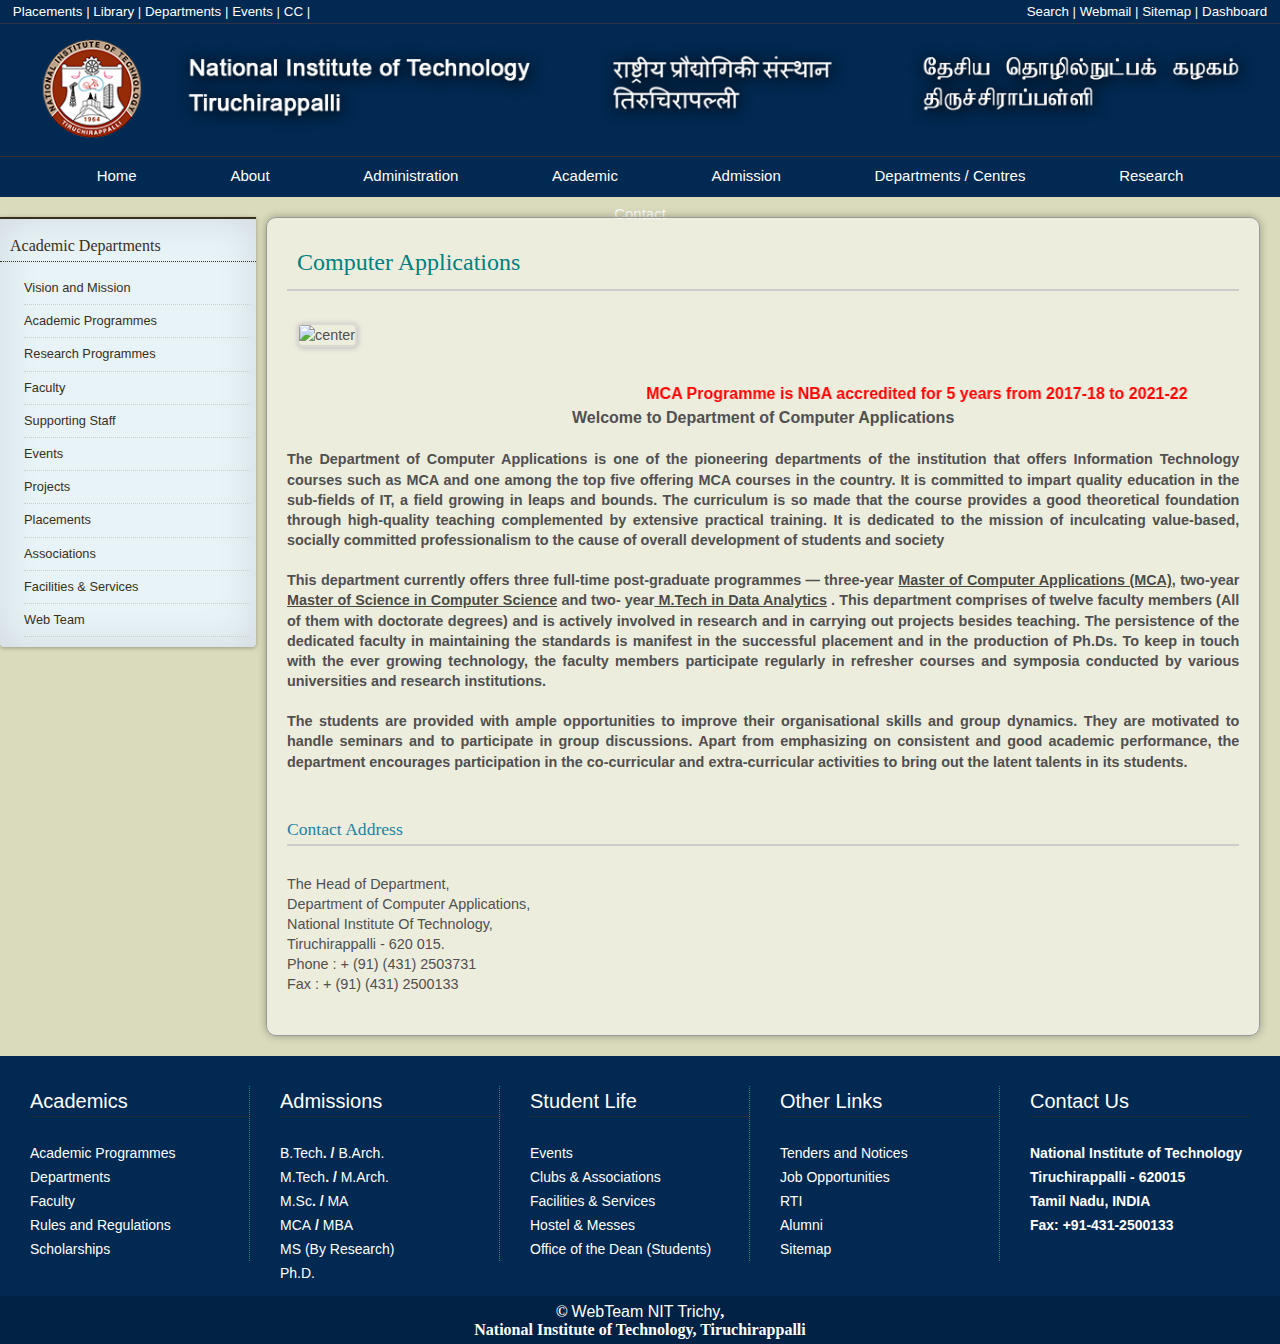
==== index.html @ 62ff7292 "initial commit" ====
<!DOCTYPE html>
<!--[if lt IE 7 ]> <html lang="en" class="ie6"> <![endif]-->
<!--[if IE 7 ]>    <html lang="en" class="ie7"> <![endif]-->
<!--[if IE 8 ]>    <html lang="en" class="ie8"> <![endif]-->
<!--[if IE 9 ]>    <html lang="en" class="ie9"> <![endif]-->
<!--[if (gt IE 9)|!(IE)]><!--> 
<html lang="en"> 
	<!--<![endif]-->
	<head>
		<title>NIT Trichy - Computer Applications</title>
		<meta http-equiv="X-UA-Compatible" content="IE=edge"/>
		<meta name="description" content="" />
		<meta name="keywords" content="NIT Trichy, National institute of technology,tiruchirappalli,nitt" /> 
		<meta http-equiv="Last-Update" content="2020-10-28@00:00:00 IST" />
			<script type="application/ld+json">
	{
		"@context": "http://schema.org",
			"@type": "BreadcrumbList",
			"itemListElement": [		{
			"@type": "ListItem",
				"position": 1,
				"item": {
					"@id": "http://www.nitt.edu/home/",
						"name": "NITT Home Page"
				}
		},		{
			"@type": "ListItem",
				"position": 2,
				"item": {
					"@id": "http://www.nitt.edu/home/academics/",
						"name": "Academic"
				}
		},		{
			"@type": "ListItem",
				"position": 3,
				"item": {
					"@id": "http://www.nitt.edu/home/academics/departments/",
						"name": "Academic Departments"
				}
		},		{
			"@type": "ListItem",
				"position": 4,
				"item": {
					"@id": "http://www.nitt.edu/home/academics/departments/ca/",
						"name": "Computer Applications"
				}
		}                        ]
        }
        </script>		<link rel="stylesheet" type="text/css" href="/cms/templates/nitt_13inner/styles/error.css" />
		<link rel="stylesheet" type="text/css" href="/cms/templates/nitt_13inner/styles/breadcrumb.css" />
		<link rel="stylesheet" href="/cms/templates/nitt_13inner/styles/form.css">
		<link rel="stylesheet" href="corporate-final.css">
		<link rel="stylesheet" href="translate.css">
		<!--  <link rel="stylesheet" href="/cms/templates/nitt_13inner/styles/scroll.css">-->
		<link rel="stylesheet" href="/cms/templates/nitt_13inner/styles/dashboard.css">
		<link rel="stylesheet" href="footer.css">
		<link rel="stylesheet" href="header.css">
		<link rel="stylesheet" type="text/css" href="main.css"/>
		<script type="text/javascript" src="jquery.js"></script>
		<!-- <script language="javascript" type="text/javascript" src="/cms/templates/nitt_13inner/scripts/jquery.pjax.js" ></script> -->
		<!--[if lte IE 8 ]> 
		<style>
		body {
		min-width:1350px;
		}
		</style>
		<![endif]-->
		<script language="javascript" type="text/javascript">
		//defined here for use in javascript
		var templateBrowserPath = "/cms/templates/nitt_13inner";
		var urlRequestRoot = "";

		$(document).ready(function(){
			// does current browser support PJAX
	//		if ($.support.pjax) {
	//			$.pjax.defaults.timeout = 3000; // time in milliseconds
	//		}
		});
		
		$(function(){
			// pjax
		//	$(document).pjax("a:not(a[href$='PDF']):not(a[href$='pdf']):not(a[href$='doc']):not(a[href$='docx']):not(a[href~='#']):not(a[href$='+edit']):not(a[href$='+logout'])", '#main-view');
		});

		</script>
	</head>
	<body onload="" >
		 <div id="toplinkbar">		
      <div class="left" style="margin-left:1%">		
        <a href="/students/facilitiesnservices/tp/">Placements</a>&nbsp;|
        <a href="/students/facilitiesnservices/library/">Library</a>&nbsp;|
        <a href="/academics/departments/">Departments</a>&nbsp;|
	<a href="/students/events/">Events</a>&nbsp;|
        <a href="/students/facilitiesnservices/ComputerSupportGroup/">CC</a>&nbsp;|
      </div>   
       <div id="google_translate_element"></div>
 <script type="text/javascript">
function googleTranslateElementInit() {
  new google.translate.TranslateElement({pageLanguage: 'en', layout: google.translate.TranslateElement.InlineLayout.SIMPLE}, 'google_translate_element');
}
</script><!--     <div class="searchBoxContainer">
        <input class="searchBox" title="search NITT" type="text" name="search" placeholder="search NITT">
     </div>
 -->     
      <div class="right" style="margin-right:1%">
		<a href="/search">Search</a>&nbsp;|
		<a target="_blank" href="https://webmail.nitt.edu/">Webmail</a>&nbsp;|
		<a href="/sitemap">Sitemap</a>&nbsp;|
        <a href="#" id="dashboardbut" onmousedown="toggleDashboard('actionbar',this);">Dashboard</a>
      </div>
    </div>
    <div id="toplinkbar-alter">
      <button type="button" class="navbar-toggle" id="toplinks" style="cursor: pointer;">
        <span class="icon-bar"></span>
        <span class="icon-bar" style="margin-top: 4px;"></span>
      </button>
      <a class="navbar-brand" href="#">Links</a>
    </div>
	<div id="sidelinks">
<!--      <li><a href="/students/facilitiesnservices/tp/">Students</a></li>
      <li><a href="/students/facilitiesnservices/library/">Faculty</a></li>
   -->
   <li><a href="/students/facilitiesnservices/tp/">Placements</a></li>
      <li><a href="/academics/departments/">Departments</a></li>
      <li><a href="./+login">Sign In</a></li>
      <li><a href="http://vayu.nitt.edu">Webmail</a></li>
      <li><a href="/sitemap">Sitemap</a></li>
    </div>

	<div id="header">
      <a href="/"><img src="nitt.png" style="position: relative;bottom: 13%;position: relative;bottom:13%;width:100%;overflow:hidden;" /></a>
    </div>
<div id="actionbar" style="display:none">
  <div id="cms-actionbarPage"><span class="cms-actionbarPageItem"><a class="robots-nofollow cms-actionlogin" rel="nofollow" href="./+login">Login</a></span>
<span class="cms-actionbarPageItem"><a class="robots-nofollow cms-actionlogin&subaction=register" rel="nofollow" href="./+login&subaction=register">Register</a></span>
<span class="cms-actionbarPageItem"><a class="robots-nofollow cms-actionsearch" rel="nofollow" href="./+search">Search</a></span>
</div>
  <div id="cms-actionbarModule"><span class="cms-actionbarModuleItem"><a class="robots-nofollow" rel="nofollow" href="./+view">View</a></span>
</div>
</div>
    <div class='cbp-af-header'>
<div class="cbp-af-inner">
    <div id="main-nav">
      <ul class="menu">
        <li class="navigate" data-href="home" ><a href="/" >Home</a></li>

        <li class="navigate" data-href="about" ><a href="/about" >About</a></li>
<!--        <div class="menudrop" style="left: 0px; display: none;">
	      <div class="container">
		    <div class="col_4">
			<h1>About the University</h1>
             <ul>
			   <li><a href="About/index.html">About</a></li>
			   <li><a href="">At A Glance</a></li>
			   <li><a href="">History</a></li>
			   <li><a href="">Director's Welcome</a></li>
			   <li><a href="">Other NITs</a></li>
			   <li><a href="">Mission, Vision &amp; Values</a></li>
			 </ul>
             <h1>Campus Safety</h1>
			 <ul><li><a href="">Campus Safety</a></li></ul>
  		   </div>
		   <div class="col_4">
			 <h1>University Leadership</h1>
			 <ul>
			   <li><a href="">Office of the President</a></li>
			   <li><a href="">Administrative Offices</a></li>
			 </ul>
             <h1>Visiting Campus</h1>
			 <ul>
			   <li><a href="">Visiting Campus</a></li>
			   <li><a href="">Maps and Directions</a></li>
			   <li><a href="">Connect with Us</a></li>
			 </ul>
  		   </div>
	     </div>
       </div>
-->       <li class="navigate" data-href="administration"><a href="/administration">Administration</a></li>
<!--       <div class="menudrop" style="left: 0px; display: none;">
	     <div class="container">
		   <div class="col_4">
			 <h1>Administration</h1>
             <ul>
			   <li><a href="">About</a></li>
			   <li><a href="">At A Glance</a></li>
			   <li><a href="">History</a></li>
			   <li><a href="">Director's Welcome</a></li>
			   <li><a href="">Other NITs</a></li>
			   <li><a href="">Mission, Vision &amp; Values</a></li>
			 </ul>
             <h1>Campus Safety</h1>
 			 <ul>
			   <li><a href="">Campus Safety</a></li>
			 </ul>
  		   </div>
		   <div class="col_4">
			 <h1>University Leadership</h1>
 			 <ul>
			   <li><a href="">Office of the President</a></li>
			   <li><a href="">Administrative Offices</a></li>
			 </ul>
             <h1>Visiting Campus</h1>
			 <ul>
			   <li><a href="">Visiting Campus</a></li>
			   <li><a href="">Maps and Directions</a></li>
			   <li><a href="">Connect with Us</a></li>
			 </ul>
		   </div>
 		   <div class="col_4">
			 <h1>Once students come to NITT, they stay!</h1>
			 <p>Our 90% retention rate beats the national average of 65%, and 20% of our undergraduates go on to receive a graduate degree here.</p>
		   </div>
     	 </div>
       </div>
  -->     <li class="navigate" data-href="academics"><a href="/academics">Academic</a></li>
<!--<div class="menudrop" style="left: 0px; display: none;">
	<div class="container">
		<div class="col_4">
			<h1>Academic</h1>

			<ul>
				<li><a href="">About</a></li>
				<li><a href="">At A Glance</a></li>
				<li><a href="">History</a></li>
				<li><a href="">Director's Welcome</a></li>
				<li><a href="">Other NITs</a></li>
				<li><a href="">Mission, Vision &amp; Values</a></li>
			</ul>

			<h1>Campus Safety</h1>
			
			<ul>
				<li><a href="">Campus Safety</a></li>
			</ul>
		</div>
		
		<div class="col_4">
			<h1>University Leadership</h1>
			
			<ul>
			<li><a href="">Office of the President</a></li>
			<li><a href="">Administrative Offices</a></li>
			</ul>

			<h1>Visiting Campus</h1>
			
			<ul>
			<li><a href="">Visiting Campus</a></li>
			<li><a href="">Maps and Directions</a></li>
			<li><a href="">Connect with Us</a></li>
			</ul>
		</div>
		

	</div>
</div>
-->
<li class="navigate" data-href="admissions"><a href="/admissions">Admission</a></li>
<!--
<div class="menudrop" style="left: 0px; display: none;">
	<div class="container">
		<div class="col_4">
			<h1>Admission</h1>

			<ul>
				<li><a href="">About</a></li>
				<li><a href="">At A Glance</a></li>
				<li><a href="">History</a></li>
				<li><a href="">Director's Welcome</a></li>
				<li><a href="">Other NITs</a></li>
				<li><a href="">Mission, Vision &amp; Values</a></li>
			</ul>

			<h1>Campus Safety</h1>
			
			<ul>
				<li><a href="">Campus Safety</a></li>
			</ul>
		</div>
		
		<div class="col_4">
			<h1>University Leadership</h1>
			
			<ul>
			<li><a href="">Office of the President</a></li>
			<li><a href="">Administrative Offices</a></li>
			</ul>

			<h1>Visiting Campus</h1>
			
			<ul>
			<li><a href="">Visiting Campus</a></li>
			<li><a href="">Maps and Directions</a></li>
			<li><a href="">Connect with Us</a></li>
			</ul>
		</div>
		

	</div>
</div>
-->
<li class="navigate" data-href="academics/departments"><a href="#" data-pjax >Departments / Centres</a></li>
<div class="menudrop" style="left: 0px; display: none;">
	<div class="container">
		<div class="col_4">
			<h1><a style="color:#382F1C" href="/academics/departments/">Departments / Centres</a></h1>

			<ul>
				<li></li>
				<li></li>
				<li><a href="/academics/departments/architecture">Architecture</a></li>
				<li><a href="/academics/departments/cecase">CECASE</a></li>
				<!--<li><a href="/academics/departments/ceesat">CEESAT</a></li>-->
				<li><a href="/academics/departments/chem">Chemical Engineering</a></li>
				<li><a href="/academics/departments/chemistry">Chemistry</a></li>
				<li><a href="/academics/departments/civil">Civil Engineering</a></li>
				<li><a href="/academics/departments/ca">Computer Applications</a></li>
	
	</ul>

		</div>
		
		<div class="col_4">
			<ul>
			<li></li>
			<li></li>
			<li></li>
			<li></li>
				<li><a href="/academics/departments/cse">Computer Science & Engineering</a></li>
				<li><a href="/academics/departments/dee">DEE</a></li>
  			        <li><a href="/academics/departments/eee">Electrical & Electronics Engineering</a></li>
			        <li><a href="/academics/departments/ece">Electronics & Communication Engineering</a></li>
			<li><a href="/academics/departments/humanities">Humanities</a></li>
			<li><a href="/academics/departments/ice">Instrumentation & control Engineering</a></li>



	</ul>
		</div>
		<div class="col_4">
			<ul>
			<li></li>					       
			<li></li>					       
			<li></li>					       
			<li><a href="/academics/departments/management">Management Studies</a></li>
			<li><a href="/academics/departments/maths">Mathematics</a></li>
			<li><a href="/academics/departments/mech">Mechanical Engineering</a></li>
			<li><a href="/academics/departments/meta">Metallurgical & Materials Engineering</a></li>
			<li><a href="/academics/departments/physics">Physics</a></li>
			<li><a href="/academics/departments/prod">Production Engineering</a></li>
		</ul></div>
		<div class="col_4">
			<h1><a style="color:#382F1C" href="/students/facilitiesnservices/">Centers/Common Facility</a></h1>
			
			<ul>
			<li></li>					       
			<li><a href="/students/facilitiesnservices/centralworkshop/">Central Workshop</a></li>
			<li><a href="/students/facilitiesnservices/ComputerSupportGroup/">Computer Support Group</a></li>
			<li><a href="/students/facilitiesnservices/em/">Estate Maintenance</a></li>
			<li><a href="/students/facilitiesnservices/hospital/">Hospital</a></li>
			<li><a href="/students/facilitiesnservices/hostelsnmess/">Hostels</a></li>
			<li><a href="/students/facilitiesnservices/lhc">Lecture Hall Complex/Orion</a></li>
                        <li><a href="/students/facilitiesnservices/firstyearcoordinator/">First Year Coordinator Office</a></li>
			<li><a href="/students/facilitiesnservices/library/">Library</a></li>
			<li><a href="/students/facilitiesnservices/security/">Security</a></li>
			<li><a target="_blank" href="https://manufacturingcoe.com/">CoE in Manufacturing</a></li>
			<li><a target="_blank" href="/rc/cedi">CEDI</a></li>
			<li><a href="/students/facilitiesnservices/sportscenter/">Sports Center</a></li>
			<li><a href="/students/facilitiesnservices/tp/">Training and Placement</a></li>
			<li><a href="/students/facilitiesnservices/transport/">Transport</a></li>
		</ul></div>
	</div>
</div>

<li class="navigate" data-href="rc/"><a href="/rc/">Research</a></li>
<!--

<div class="menudrop" style="left: 0px; display: none;">
	<div class="container">
		<div class="col_4">
			<h1>Events</h1>

			<ul>
				<li><a href="">About</a></li>
				<li><a href="">At A Glance</a></li>
				<li><a href="">History</a></li>
				<li><a href="">Director's Welcome</a></li>
				<li><a href="">Other NITs</a></li>
				<li><a href="">Mission, Vision &amp; Values</a></li>
			</ul>

			<h1>Campus Safety</h1>
			
			<ul>
				<li><a href="">Campus Safety</a></li>
			</ul>
		</div>
		
		<div class="col_4">
			<h1>University Leadership</h1>
			
			<ul>
			<li><a href="">Office of the President</a></li>
			<li><a href="">Administrative Offices</a></li>
			</ul>

			<h1>Visiting Campus</h1>
			
			<ul>
			<li><a href="">Visiting Campus</a></li>
			<li><a href="">Maps and Directions</a></li>
			<li><a href="">Connect with Us</a></li>
			</ul>
		</div>
		
		<div class="col_4">
			<h1>Once students come to NITT, they stay!</h1>
			<p>Our 90% retention rate beats the national average of 65%, and 20% of our undergraduates go on to receive a graduate degree here.</p>
		</div>

	</div>
</div>
-->
<li class="navigate" data-href="contact"><a href="/contact">Contact</a></li>
<!--
<div class="menudrop" style="left: 0px; display: none;">
	<div class="container">
		<div class="col_4">
			<h1>Contact</h1>

			<ul>
				<li><a href="">About</a></li>
				<li><a href="">At A Glance</a></li>
				<li><a href="">History</a></li>
				<li><a href="">Director's Welcome</a></li>
				<li><a href="">Other NITs</a></li>
				<li><a href="">Mission, Vision &amp; Values</a></li>
			</ul>

			<h1>Campus Safety</h1>
			
			<ul>
				<li><a href="">Campus Safety</a></li>
			</ul>
		</div>
		
		<div class="col_4">
			<h1>University Leadership</h1>
			
			<ul>
			<li><a href="">Office of the President</a></li>
			<li><a href="">Administrative Offices</a></li>
			</ul>

			<h1>Visiting Campus</h1>
			
			<ul>
			<li><a href="">Visiting Campus</a></li>
			<li><a href="">Maps and Directions</a></li>
			<li><a href="">Connect with Us</a></li>
			</ul>
		</div>
		
		<div class="col_4">
			<h1>Once students come to NITT, they stay!</h1>
			<p>Our 90% retention rate beats the national average of 65%, and 20% of our undergraduates go on to receive a graduate degree here.</p>
		</div>

	</div>
-->

</ul>
</div>
</div>
<div id="scroll_hidden_div" style="display:none">
  <p>National Institute of Technology, Tiruchirappalli</p>
</div>
</div>
<div id="main-nav-alter">
          <button type="button" class="navbar-toggle" id="mainmenutoggle" style="cursor: pointer;margin-top: 8px;">
            <span class="icon-bar"></span>
           <span class="icon-bar" style="margin-top: 4px;"></span>
            <span class="icon-bar" style="margin-top: 4px;"></span>
          </button>
          <a class="navbar-brand" href="#" style="line-height:2;">Main Menu</a>
        </div>
<div id="mainmenu">
<li><a href="/">Home</a></li>
<li><a href="/about">About</a></li>
<li><a href="/administration">Administration</a></li>
<li><a href="/academics">Academic</a></li>
<li><a href="/admissions">Admission</a></li>
<li><a href="/academics/departments">Departments</a></li>
<li><a href="/students/events">Events</a></li>
<li><a href="/contact">Contact</a></li>
</div>	
		<div id="main-view">
			  <div id="leftNav" style="float:left">
    <div id="leftNavContent" class="active">
            <div id="menubar"><h2><a href="../">Academic Departments</a></h2><ul><li><a href="vision"> Vision and Mission </a></li>
<li><a href="programmes"> Academic Programmes </a></li>
<li><a href="researchprogs"> Research Programmes </a></li>
<li><a href="facultymca"> Faculty </a></li>
<li><a href="staffs"> Supporting Staff </a></li>
<li><a href="events"> Events </a></li>
<li><a href="projects"> Projects </a></li>
<li><a href="placements"> Placements </a></li>
<li><a href="associations"> Associations </a></li>
<li><a href="facilities"> Facilities & Services </a></li>
<li><a href="webteam"> Web Team </a></li>
</ul></div>
            
</div>

</div>
			<div id="side" style="float:left">
				<!--<div id="breadCrumb">
				<a href="">nitt.edu</a>&nbsp;&rarr;&nbsp;<a href="">about</a> 
				</div>
				-->
				<div id="contentcontainer">
					<h1 id='contentHeading'>Computer Applications</h1> 
																									<p>                                           <img alt="center" src="/home/academics/departments/ca/lecium.jpg" style="height:400px; width:600px" /></p><br> <b><marquee behavior="alternate" direction="left"
           ><div style="color:red">MCA Programme is NBA accredited for 5 years from 2017-18 to 2021-22 </div><b></marquee>
<p style="text-align:center"><span style="font-size:16px"><strong>Welcome to Department of Computer Applications</strong></span> <!-- <a href="./programmes/mca/Curriculum/sem1">your url text here</a> --></p>

<p> </p>

<p style="text-align:justify">The Department of Computer Applications is one of the pioneering departments of the institution that offers Information Technology courses such as MCA and one among the top five offering MCA courses in the country. It is committed to impart quality education in the sub-fields of IT, a field growing in leaps and bounds. The curriculum is so made that the course provides a good theoretical foundation through high-quality teaching complemented by extensive practical training. It is dedicated to the mission of inculcating value-based, socially committed professionalism to the cause of overall development of students and society</p>

<p> </p>

<p style="text-align:justify">This department currently offers three full-time post-graduate programmes — three-year <a href="programmes/mca/">Master of Computer Applications (MCA)</a>, two-year <a href="programmes/mscor/">Master of Science in Computer Science</a> and two- year<a href="https://www.nitt.edu/home/academics/departments/ca/programmes/M.Tech.%20DA%20Syllabus1.pdf"> M.Tech in Data Analytics</a> . This department comprises of twelve faculty members (All of them with doctorate degrees) and is actively involved in research and in carrying out projects besides teaching. The persistence of the dedicated faculty in maintaining the standards is manifest in the successful placement and in the production of Ph.Ds. To keep in touch with the ever growing technology, the faculty members participate regularly in refresher courses and symposia conducted by various universities and research institutions.</p>

<p> </p>

<p style="text-align:justify">The students are provided with ample opportunities to improve their organisational skills and group dynamics. They are motivated to handle seminars and to participate in group discussions. Apart from emphasizing on consistent and good academic performance, the department encourages participation in the co-curricular and extra-curricular activities to bring out the latent talents in its students.</p>

<p> </p>

<h2>Contact Address</h2>

<p> </p>

<p><em>The Head of Department,<br />
Department of Computer Applications,<br />
National Institute Of Technology,<br />
Tiruchirappalli - 620 015.<br />
Phone : + (91) (431) 2503731<br />
Fax : + (91) (431) 2500133</em><strong> </strong></p>

<p> </p>
				</div>
			</div>


		</div>
		
<div id="footer">
<div id="footer-content">

<div id="footerRowOne">

<div class="footerCol noBorder">
<h2><a href="/academics/">Academics</a></h2><br/>
<ul>
<li><a href="/academics/programmes">Academic Programmes</a></li>
<li><a href="/academics/departments">Departments</a></li>
<li><a href="/academics/faculty">Faculty</a></li>
<li><a href="/academics/rules">Rules and Regulations</a></li>
<li class="noBorder"><a href="/academics/scholarships">Scholarships</a></li>
</ul>
</div>

<div class="footerCol">
<h2><a href="/admissions/">Admissions</a></h2><br/>
<ul>
<li><a href="/admissions/btech">B.Tech</a>. / <a href="/admissions/barch">B.Arch.</a></li>
<li><a href="/admissions/mtech">M.Tech</a>. / <a href="/admissions/mtech">M.Arch.</a> </li>
<li><a href="/admissions/msc">M.Sc</a>. / <a href="/admissions/ma">MA</a> </li>
<li><a href="/admissions/mca">MCA</a> / <a href="/admissions/mba">MBA</a></li>
<li><a href="/admissions/ms">MS (By Research)</a></li>
<li class="noBorder"><a href="/admissions/phd">Ph.D.</a></li>
</ul>
</div>

<div class="footerCol">
<h2><a href="/students/">Student Life</a></h2><br/>
<ul>
<li><a href="/students/events">Events</a></li>
<li><a href="/students/clubsnassocs">Clubs & Associations</a></li>
<li><a href="/students/facilitiesnservices">Facilities & Services</a></li>
<li><a href="/students/facilitiesnservices/hostelsnmess/">Hostel & Messes</a></li>
<li class="noBorder"><a href="/students/office">Office of the Dean (Students)</a></li>
</ul>
</div>

<div class="footerCol">
<h2><a href="/other/">Other Links</a></h2><br/>
<ul>
<li><a href="/other/tenders">Tenders and Notices</a></li>
<li><a href="/other/jobs">Job Opportunities</a></li>
<li><a href="/righttoinfoact">RTI</a></li>
<li><a href="http://alumni.nitt.edu" target="_blank">Alumni</a></li>
<li><a href="/sitemap">Sitemap</a></li>
</ul>
</div>


<div class="footerCol">
<h2><a href="/contact/">Contact Us</a></h2><br/>
<ul style="padding-bottom:10px;">
   <li>National Institute of Technology<br>Tiruchirappalli - 620015<br/>Tamil Nadu, INDIA <br>Fax: +91-431-2500133<br></li>
</ul>
<!--<ul id="social">
<li class="noBorder" id="youtube"><a href="" title="YouTube">
<img style="display: inline;" src="/cms/templates/nitt_13inner/images/32/youtube1.png" alt="Youtube" width="24" height="24">
</a>
</li>
<li class="noBorder" id="twitter"><a href="" title="Twitter">
<img style="display: inline;" src="/cms/templates/nitt_13inner/images/32/twitter1.png" alt="Twitter" width="24" height="24">
</a></li>
<li class="noBorder" id="fb"><a href="" title="Facebook">
<img style="display: inline;" src="/cms/templates/nitt_13inner/images/32/fb1.png" alt="Facebook" width="24" height="24">
</a></li>
<li class="noBorder" id="email"><a href="" title="Email">
<img style="display: inline;" src="/cms/templates/nitt_13inner/images/32/email1.png" alt="Email" width="24" height="24">
</a></li>
</ul>-->
</div>


<!--<div class="footerCol">
<p>Follow Us:</p>
<ul>
<li><a href=""><img style="display: inline;" src="" alt="Facebook" width="24" height="24"> Facebook</a></li>
<li><a href=""><img style="display: inline;" src="" alt="Twitter" width="24" height="24"> Twitter</a></li>
<li><a href=""><img style="display: inline;" src="" alt="YouTube" width="24" height="24"> YouTube</a></li>
</div>-->


</div>

</div>

<div id="copyright">
<div id="copyrightContent">
   <p>&copy; <a href="/webteam">WebTeam NIT Trichy</a>,<br/> <span class="break">National Institute of Technology, Tiruchirappalli</span></p>
</div>

</div>
</div>
		<!--<script type="text/javascript" src="/cms/templates/nitt_13inner/scripts/scroll.js"></script>-->
		<script type="text/javascript" src="/cms/templates/nitt_13inner/scripts/script.js"></script>
		<script type="text/javascript" src="//translate.google.com/translate_a/element.js?cb=googleTranslateElementInit"></script>
		
		<script>
		(function(i,s,o,g,r,a,m){i['GoogleAnalyticsObject']=r;i[r]=i[r]||function(){
			(i[r].q=i[r].q||[]).push(arguments)},i[r].l=1*new Date();a=s.createElement(o),
			m=s.getElementsByTagName(o)[0];a.async=1;a.src=g;m.parentNode.insertBefore(a,m)
		})(window,document,'script','//www.google-analytics.com/analytics.js','ga');

		ga('create', 'UA-55334208-1', 'auto');
		ga('require', 'displayfeatures');
		ga('set', 'location', window.location.href);
		ga('send', 'pageview');

		</script>
	</body>

</html>
---- corporate-final.css ----
html {
    color: #000;
    background: #FFF;
}
body, div, dl, dt, dd, ul, ol, li, h1, h2, h3, h4, h5, h6, pre, code, form, input, textarea, p, blockquote, th, td {
    margin: 0;
    padding: 0;
}
table {
    border-collapse: collapse;
    border-spacing: 0;
}
img {
    border: 0;
}
address, caption, cite, code, dfn, em, strong, th, var {
    font-style: normal;
    font-weight: normal;
}
li {
    list-style: none;
}
caption, th {
    text-align: left;
}
h1, h2, h3, h4, h5, h6 {
    font-size: 100%;
    font-weight: normal;
}
q:before, q:after {
    content: '';
}
abbr, acronym {
    border: 0;
    font-variant: normal;
}
sup {
    vertical-align: text-top;
}
sub {
    vertical-align: text-bottom;
}
input, textarea, select {
    
    font-size: inherit;
    font-weight: inherit;
}
input, textarea, select {
    *font-size: 100%;
}
legend {
    color: #000;
}
html {
    width: 100%;
    height: 100%;
}
td {
    
    font-size: 10pt;
    padding: 4px;
}
.imagebox {
    border: 1px;
    background-color: #FFF;
    padding: 3px;
    border: 2px #CCC solid;
}
#toplinkbar {
    color: white;
    background-color: gray;
    text-align: right;
    padding: 4px 4px 4px 0;
    font-size: 10pt;
}
#toplinkbar a {
    color: white;
    text-decoration: none;
}
#toplinkbar a:hover {
    text-decoration: underline;
}
#outerwrapper {
    width: 94%;
    width: expression(document.body.clientWidth < 880 ? "880px":"auto");
    min-width: 950px;
    margin: 0 auto;
    background-color: white;
    text-align: left;
}
#header {
    height: 110px;
}
#search {
    height: 50px;
    margin-top: 16px;
    float: right;
    margin-right: 32px;
}
#search td, #search div {
    

    font-size: 11px;
    color: #FFF;
    padding: 0;
}
#search input[type="text"] {
    border: none;
    width: 150px;
    height: 13px;
    padding: 5px 0;
}
#searchdomain {
    margin-right: 60px;
}
#search a {
    
    font-size: 11px;
    color: #FFF;
    cursor: pointer;
    text-decoration: none;
}
#quicklinks {
    width: 173px;
    background-color: #f2f2f2;
    border-color: #f2f2f2;
    border-style: solid;
    margin-right: 2px;
}
#breadcrumbs {
    margin: 4px 8px;
}
.cms-breadcrumbs {
    float: left;
    padding: 0;
    list-style-type: none;
    list-style-image: none;
}
.cms-breadcrumbs li {
    float: left;
    height: 20px;
    padding: 4px 12px 2px 2px;
}
.cms-breadcrumbs li a {
    color: black;
    font-weight: bold;
    text-decoration: none;
}
.cms-breadcrumbs li a:hover {
    color: #d97431;
}
.cms-breadcrumbitem {
    background: transparent url(../images/bc_segment_right.gif) no-repeat scroll right top;
}
.cms-breadcrumbitem-left {
    background: transparent url(../images/bc_bg_left.gif) no-repeat scroll 0 0;
    width: 5px;
    padding: 2px 0;
}
.cms-breadcrumbitem-prev {
    background: transparent url(../images/bc_segment_right_end.gif) no-repeat scroll right top;
}
#main-content {
    min-height: 420px;
}
#contentwrapper {
    float: right;
    width: 100%;
    padding-bottom: 12px;
}
#contentcontainer {
    padding: 8px;
    min-height: 220px;
    background: transparent url(../images/repday.gif) no-repeat scroll center center;
}
#leftcolumn {
    float: left;
    width: 212px;
    margin-right: -212px;
    margin-bottom: 12px;
}
.clearer {
    clear: both;
    width: 100%;
    height: 0;
    font-size: 0;
}
.innertube {
    padding: 0 4px 4px 8px;
}
.innertube .t {
    background-color: #F2F2F2;
}
#contentinnertube {
    padding: 0 8px 4px 4px;
    margin-left: 212px;
}
#footer {
    clear: both;
    width: 100%;
    background-color: #2F4F82;
}
#footer-top {
    height: 24px;
    background-color: #253B62;
}
#footer-middle {
    margin: 0 auto;
    padding: 8px 0;
}
#footer-bottom {
    background: transparent url(../images/hr.gif) no-repeat scroll center top;
    text-align: center;
    padding: 6px 0;
}
#footer-bottom a:hover {
    color: goldenrod;
}
ul#gateway_links {
    display: block;
    list-style-type: none;
    padding-bottom: 7px;
    margin: 0 auto;
    width: 820px;
}
ul#gateway_links li {
    clear: right;
    float: left;
    font-size: 14px;
    font-weight: bold;
    min-height: 130px;
    margin-bottom: 7px;
    padding: 8px 12px 2px 12px;
}
ul#gateway_links li a {
    color: #fff;
    padding-bottom: 5px;
    text-decoration: none;
    width: 150px;
    letter-spacing: -1px;
}
ul#gateway_links li a:hover {
    color: #eee;
}
ul#gateway_links li#gateway_column_five {
    border: none;
}
ul#gateway_links li.hover_gateway:hover {
    background: url('../images/gateway_bg_active.png') top left no-repeat;
}
ul#gateway_links li ul {
    list-style-type: square;
    margin-top: 8px;
    margin-bottom: 6px;
    margin-left: 0;
    padding-left: 0;
}
ul#gateway_links li ul li {
    border: none;
    clear: none;
    color: #fff;
    display: list-item;
    float: none;
    font-size: 11px;
    font-weight: normal;
    height: auto;
    line-height: 18px;
    list-style-type: square;
    margin: 0;
    margin-left: 16px;
    min-height: 0;
    padding: 0;
    width: 165px;
}
ul#gateway_links li ul li a {
    color: #fff;
    margin: 0;
    padding-bottom: 0;
    text-decoration: none;
    padding-left: 2px;
    width: 150px;
    letter-spacing: 0;
}
ul#gateway_links li ul li a:hover {
    color: #d97431;
}
ul#gateway_links li ul li.active {
    background: none;
}
ul#gateway_links li ul li.active a {
    background-color: #fff;
    color: #cb2128;
}
ul#gateway_links li.selected a {
    color: #900;
}
div#actionBar {
    margin-left: 8px;
    margin-bottom: 8px;
    margin-right: 8px;
    margin-top: 4px;
}
span.cms-actionbarPageItem, span.cms-actionbarModuleItem {
    padding: 2px 4px 2px 4px;
}
span.cms-actionbarPageItem:hover, span.cms-actionbarModuleItem:hover {
    border: 1px goldenrod dotted;
    margin: -1px;
}
div.tl, div.tr, div.br, div.bl {
    background-repeat: no-repeat;
}
div.tl {
    background-image: url('../images/tl.gif');
    background-position: top left;
}
div.tr {
    background-image: url('../images/tr.gif');
    background-position: top right;
}
div.bl {
    background-image: url('../images/bl.gif');
    background-position: bottom left;
}
div.br {
    background-image: url('../images/br.gif');
    background-position: bottom right;
}
div.t, div.b {
    background-repeat: repeat-x;
}
div.l, div.r {
    background-repeat: repeat-y;
}
div.t {
    background-image: url('../images/border-pixel-top.gif');
    background-position: top;
}
div.l {
    background-image: url('../images/border-pixel-left.gif');
    background-position: left;
}
div.b {
    background-image: url('../images/border-pixel.gif');
    background-position: bottom;
}
div.r {
    background-image: url('../images/border-pixel-right.gif');
    background-position: right;
}
p, span {
    
    color: #505050;
}
p {
    margin: 18px 0;
}
#contentcontainer p {
    line-height: 1.4;
}
#contentcontainer ol {
    color: #505050;
    margin-left: 24px;
}
#contentcontainer ol li {
    margin-left: 18px;
    padding-left: 6px;
    list-style-type: decimal;
}
#contentcontainer h1 {
    color: teal;
    font-size: 1.5em;
    border-bottom: 2px #CCC solid;
    padding-left: 10px;
    font-weight: normal;
    text-align: inherit;
    clear: both;
    margin: 8px 0 22px 0;
}
#contentcontainer h2 {
    color: #2083A4;
    font-size: 1.1em;
    border-bottom: 2px #CCC solid;
    font-weight: normal;
    text-align: inherit;
    clear: both;
    margin: 22px 0 18px 0;
}
#contentcontainer h3 {
    color: #333;
    font-size: 1.1em;
    border-left: 4px #333 solid;
    padding-left: 10px;
    background-color: #EFEFEF;
    font-weight: normal;
    text-align: inherit;
    text-transform: capitalize;
    clear: both;
    margin: 18px 0;
}
#contentcontainer h4 {
    color: #505050;
    clear: both;
    font-weight: bold;
    margin: 12px 0;
}
#contentcontainer strong, #contentcontainer b {
    font-weight: bold;
}
span, font {
    color: inherit;
    font-size: inherit;
    font-weight: inherit;
    background-color: inherit;
    text-decoration: inherit;
    

}
#side p,#side li,#side h5,#side span {
    color: #505050 !important;
    text-decoration: none;
    background-color: none;
}
u {
    text-decoration: none;
}
a {

    text-decoration: none;
    background-color: none;
    font-size: inherit;
    color: inherit;
}
#conteninnertube a {
    color: #3B5998;
    border-bottom: 1px dotted #3B5998;
    line-height: 1.4;
}
#contentinnertube a:hover {
    color: #d97431;
    border-bottom: 1px dotted #d97431;
}
#contentinnertube ul, #contentinnertube ol {
    margin-top: 8px;
    margin-bottom: 8px;
}
#contentinnertube ul, #contentinnertube ul li {
    list-style-type: disc;
    margin-left: 16px;
}
#contentinnertube ol, #contentinnertube ol li {
    list-style-type: decimal;
    margin-left: 16px;
}
#contentinnertube ul.news li  {
    list-style-type: none ;
}
table.nitttable {
    border-collapse: collapse;
    font-size: 12px;
    margin: 3px;
    text-align: left;
}
table.nitttable thead th.rounded-company {
    background: #11302E url(http://media1.smashingmagazine.com/images/express-css-table-design/table-images/left.png) no-repeat scroll left -1px;
}
table.nitttable thead th.rounded-q4 {
    background: #11302E url(http://media2.smashingmagazine.com/images/express-css-table-design/table-images/right.png) no-repeat scroll right -1px;
}
table.nitttable th {
    background: #11302E none repeat scroll 0 0;
    color: #039;
    font-size: 13px;
    font-weight: normal;
    padding: 8px;
}
table.nitttable td {
    background: #E8EDFF none repeat scroll 0 0;
    border-top: 1px solid #FFF;
    color: #669;
    padding: 8px;
}
table.nitttable tfoot td.rounded-foot-left {
    background: #E8EDFF url(http://media2.smashingmagazine.com/images/express-css-table-design/table-images/botleft.png) no-repeat scroll left bottom;
}
table.nitttable tfoot td.rounded-foot-right {
    background: #E8EDFF url(http://media1.smashingmagazine.com/images/express-css-table-design/table-images/botright.png) no-repeat scroll right bottom;
}
table.nitttable tbody tr:hover td {
    background: #D0DAFD none repeat scroll 0 0;
}
.facitem {
    color: #111;
    cursor: pointer;
    font-size: 80%;
    text-align: left;
    width: 40%;
    background: #efefef;
    border-radius:20px;
    padding: 2%;
    margin: 2%;
}

.left_{
    float: left;
    margin-left: 1%;
}

#contentcontainer   img{    
    border-radius: 5px;
    border: 2px solid rgba(200,200,200,0.5);
    box-shadow: 1px 1px 5px 1px rgba(200,200,200,1);
    margin:10px;
}
.facitem img{
    width: 100px !important;
    height: 100px !important;
    border-radius: 50% !important;
    padding: 0px;
    margin:20px;
    margin-top: 0px;
    border: 2px solid rgba(200,200,200,0.5) ;
    box-shadow: 1px 1px 5px 1px rgba(200,200,200,1);
}
.right_{
    float: right;
    margin-right: 1%;
}
.half {
    position: relative;
}
.facitem:hover {
    background: #e4e4e4;
    border-radius: 20px;
}
#facindex h1 {
    color: teal;
    font-size: 1.2em;
    font-weight: bold;
    margin: 5pt 0 0 5px;
    text-align: left;
    background-color: transparent;
    border: none;
    padding-left: 0;
    clear: none;
}
#facindex img {
    float: left;
}
#facindex a {
    color: #000;
    text-decoration: none;
}
#facindex p {
    padding: 0 1em .5em .65em;
}

div.cms-error, div.cms-warning, div.cms-notice, div.cms-info {
    vertical-align: middle;
    margin: 11px;
    border-width: 1px;
    border-style: solid;
    z-index: 1;
    padding: 8px 8px 8px 58px;
    background-position: 8px 50%;
    background-repeat: no-repeat;
    min-height: 30px;
    -moz-opacity: .75;
    filter: alpha(opacity=75);
    color: #000;
}
div.cms-error {
    background-image: url('../images/dialog-error.png');
    background-color: #ffe4c3;
    border-color: #ffb643 color:#023455;
}
div.cms-warning {
    background-image: url('../images/dialog-warning.png');
    background-color: #ccc;
    border-color: #ffdc79;
}
div.cms-notice {
    background-image: url('../images/dialog-information.png');
    background-color: #dde4ef;
    border-color: #6894da;
}
div.cms-info {
    background-image: url('../images/dialog-information.png');
    background-color: #dde4ef;
    border-color: #6894da;
}
div.suggestionbox {
    background-color: white;
    width: 260px;
    border: 1px solid black;
    position: absolute;
    overflow-y: scroll;
    max-height: 180px;
    display: none;
}
span.suggestion {
    padding: 2px 4px 2px 4px;
    display: block;
    background-color: white;
    cursor: pointer;
}
span.suggestion:hover {
    background-color: #DEDEDE;
}
div#leftcontent {
    float: left;
    width: 470px;
}
div#rightcontent {
    float: right;
    width: 290px;
    margin-left: -290px;
}
div#tabbedboxcontainer {
    width: 98%;
    overflow: hidden;
    padding: 0 2px 2px 2px;
}
div#tabbedboxheader {
    width: 103%;
    height: 30px;
    margin-left: -2px;
}
div#tabbedboxheader ul {
    list-style-type: none;
    list-style-position: outside;
    list-style-image: none;
    padding: 0;
    margin: 0;
}
#tabbedboxheader li.tabbedboxtabs {
    background-color: #2F4F82;
    width: 25%;
    float: left;
    height: 30px;
    line-height: 1;
    display: table;
    cursor: pointer;
    border-bottom: 5px solid #002859;
    margin-left: 0;
}
#tabbedboxheader li.tabbedboxtabs span {
    text-align: center;
    display: table-cell;
    vertical-align: middle;
    font-size: 11px;
    color: #FFF;
}
#tabbedboxheader li.tabbedboxtabs:hover {
    background-color: #253B62;
    font-size: 11px;
    color: #FFF;
    border-bottom: 5px solid goldenrod;
}
div#tabbedboxcontentcontainer {
    background-color: #FFF;
    line-height: 1.2;
    padding: 8px;
    margin-top: 5px;
}
.tabbedboxcontent ul li h2 {
    margin: 8px 0;
}
.tabbedboxcontent ul li p {
    margin: 6px 0;
}
div.tabbedboxcontent ul {
    list-style-type: none;
    padding-left: 0;
    margin-left: 0;
}
div.tabbedboxcontent ul li {
    border-bottom: 1px solid #CCC;
    margin-left:  0 ;
    padding: 4px;
    list-style-type: none ;
}
div.tabbedboxcontent ul li h2 {
    color: #123B5C;
    font-weight: bold;
    margin: 1em 0 .5em;
    line-height: .9em;
    font-size: .9em;
    border: none;
}
div.tabbedboxcontent ul li p {
    color: #5D5D5D;
    line-height: 1.3em;
    font-size: .9em;
}
div.tabbedboxcontent ul li a  {
     border-bottom:  none ;
}
table.nitttable {
    border-collapse: collapse;
    
    font-size: 12px;
    margin: 3px;
    text-align: left;
}
table.nitttable thead th.rounded-company {
    background: #11302E url(http://media1.smashingmagazine.com/images/express-css-table-design/table-images/left.png) no-repeat scroll left -1px;
}
table.nitttable thead th.rounded-q4 {
    background: #11302E url(http://media2.smashingmagazine.com/images/express-css-table-design/table-images/right.png) no-repeat scroll right -1px;
}
table.nitttable th {
    background: #11302E none repeat scroll 0 0;
    color: #FFF;
    font-size: 13px;
    font-weight: normal;
    padding: 8px;
}
table.nitttable td {
    background: #E8EDFF none repeat scroll 0 0;
    border-top: 1px solid #FFF;
    color: #669;
    padding: 8px;
    vertical-align: middle;
}

table.nitttable tfoot td.rounded-foot-left {
    background: #E8EDFF url(http://media2.smashingmagazine.com/images/express-css-table-design/table-images/botleft.png) no-repeat scroll left bottom;
}
table.nitttable tfoot td.rounded-foot-right {
    background: #E8EDFF url(http://media1.smashingmagazine.com/images/express-css-table-design/table-images/botright.png) no-repeat scroll right bottom;
}
table.nitttable tbody tr:hover td {
    background: #D0DAFD none repeat scroll 0 0;
}
.tabserial
{
	counter-reset:rowNumber;
}
.tabserial tr:not(:first-child)
{
	counter-increment:rowNumber;
}
.tabserial tr:not(:first-child) td:first-child::before
{
	content:counter(rowNumber);
}
---- translate.css ----
.goog-te-gadget-simple {
background-color: transparent !important; 
border-left: 0px !important;
border-top: 0px !important;
border-bottom: 0px !important;
border-right: 0px !important;
font-size:10pt !important;
padding-bottom:0 !important;
padding-top:0 !important;
}
#google_translate_element {
max-width: 88px;
overflow: hidden;
float: left;
}
.goog-te-gadget img {
display: none;
background-image: none !important;
}
.goog-te-gadget-simple .goog-te-menu-value {
color: #FFFFFF !important;
font-size: 10pt;
}
.goog-te-gadget-simple span a span {
display: none;
}
.goog-te-gadget-simple span a:after {
content: "Translate ▼";
}
---- footer.css ----
#copyright {
	background-color:#012244;
	width: auto;
}
#copyrightContent{
	width: 100%;
	margin: 0 auto;
	padding: 7px 0 5px;
	text-align: center;
}
#copyrightContent p {
	color: #fff;
	font-size: 12px;
	line-height: 18px;
	font-family: 'Open Sans', sans-serif;
}
.footerCol {
	width: 219px;
	height: 175px;
	float: left;
	padding-left: 30px;
	border-left: 1px dotted #14926F;
}
.footerCol li{
	font-family: 'Open Sans', sans-serif;
	color: #FFF;
}
#footer {
	width: auto;
	background: #012951;
	padding-top: 20px;
      
}
#footer-content {
	width: 100%;
	margin: 0 auto;
	padding: 10px 0 0;
	padding-bottom: 20px;
	height: 190px;
	font-size: 14px;
	line-height: 24px;
}
#footer p {
	color: #FFF;
	padding-bottom: 0px;
	font-size: 16px;
	font-family: 'Arvo', serif;
	text-decoration: underline;
}
#copyright p{
	text-decoration: none;
	text-align: center;
}
#footer a{
	font-family: 'Open Sans', sans-serif;
	color: #FFF;
	font-weight:400;
}
#footer a:hover{
	color: #ea6645;
	text-decoration:none;
}
#social{
	height: 25px;
	width: auto;
}
#social li {
	display: inline;
	margin: 0 9px 0 0;
}
#social li a {
	color:transparent;
	opacity:0.6;
	-ms-filter:"progid:DXImageTransform.Microsoft.Alpha(Opacity=60)";
	filter: alpha(opacity=60);
	-moz-opacity: 0.6;
	-khtml-opacity: 0.6;
}
#social li a:hover{
	color:transparent;
	filter: alpha(opacity=100);
	-ms-filter:"progid:DXImageTransform.Microsoft.Alpha(Opacity=100)";
	-moz-opacity: 1;
	-khtml-opacity: 1;
	opacity:1;
}
---- header.css ----
@font-face {
    font-family: 'Arvo';
    src: url('../font/arvo-regular-webfont.eot');
    src: url('../font/arvo-regular-webfont.eot?#iefix') format('embedded-opentype'),
         url('../font/arvo-regular-webfont.woff') format('woff'),
         url('../font/arvo-regular-webfont.ttf') format('truetype'),
         url('../font/arvo-regular-webfont.svg#arvoregular') format('svg');
    font-weight: normal;
    font-style: normal;
}
body {
	margin: 0;
	width: 100%;
	min-height: 100%;
	background: #dadabc url('../../nitt_13inner/images/triangular.png') repeat;
	font-family: 'Open Sans', sans-serif;
	font-size: 10pt;
	text-rendering: optimizeLegibility;
}
a,li
{
	text-decoration:none;
	list-style-type: none;
	color: #FFFFFF;
}
*{
	margin:0;
	padding:0;
	vertical-align: baseline;
	position:relative;
}
a:hover{
	color:#fff;
	text-decoration:underline;
}
.searchBox {
	border: medium none;
	color: #005A43;
	font-size: 13px;
	line-height: 16px;
	height: 16px;
	margin: 0 0 0 15%;
	-webkit-border-radius: 3px;
	-moz-border-radius: 3px;
	border-radius: 3px;
	-webkit-box-shadow: 0 1px 5px rgba(0,0,0,0.2);
	-moz-box-shadow: 0 1px 5px rgba(0,0,0,0.2);
	-ms-box-shadow: 0 1px 5px rgba(0,0,0,0.2);
	-o-box-shadow: 0 1px 5px rgba(0,0,0,0.2);
	box-shadow: 0 1px 5px rgba(0,0,0,0.2);
	background:white url(../images/search_icon.png) left center no-repeat;
	padding: 4px 5px 4px 18px;
	width: 260px;
}
#toplinkbar {
	width:100%;
	color:white;
	border-bottom: 1px solid #313541;
	background-color: #012951;
	padding: 4px 0 4px 0;
	font-size: 10pt;
	height:15px;
	z-index:10000;
}
#toplinkbar-alter {
	width:100%;
	color:white;
	border-bottom: 1px solid #313541;
	background-color: #012951;
	padding: 4px 4px 4px 0;
	font-size: 10pt;
	height:15px;
	display:none;
}
#toplinkbar a:hover{
	color:#ea6645;
	text-decoration:none;
}
.navbar-brand {
	float: left;
	padding-left: 15px;
	font-size: 18px;
	line-height: 0.8;
	font-family:'Open Sans', sans-serif;
	font-weight:200;
}
.navbar-toggle {
	position: relative;
	float: right;
	margin-right: 15px;
	background-color: transparent;
	border: 1px solid transparent;
	border-radius: 4px;
	padding: 3px 3px;
	z-index:10000;
}
.navbar-toggle:hover {
 background-color: #2E2617;
}
.navbar-toggle .icon-bar {
	display: block;
	width: 22px;
	height: 2px;
	border-radius: 1px;
	background-color: white;
}
#sidelinks{
	background: #382F1C;
	height: 100%;
	width: 190px;
	right:-12%;
	position:absolute;
	display:none;
	z-index:100000;
}
#sidelinks li{
	padding:10px;
	border-bottom:1px solid #b28539;
}
#sidelinks li:hover{
	background:#2E2617;
}
#sidelinks li a{
	font-size:10pt;
}
#header {
	width:100%;
	height:auto;
	background-color: #012951;
	text-align:center;
}
#main-nav,#scroll_hidden_div{
	width:100%;
	height: 40px;
	background-color:#012951;
	text-align: center;
	float: none;
	margin-left: 0;
}
#main-nav-alter{
	height: 40px;
	background-color:#012951;
	text-align: center;
	float: none;
	width: 100%;
	margin-left: 0;
	display:none;
}
#scroll_hidden_div{
	text-align:center;
	vertical-align:center;
	color:#FFFFFF;
	font-size:20px;
	line-height:30px;
	vertical-align:middle;
}
#scroll_hidden_div p{
	text-align:center;
	vertical-align:center;
	color:#FFFFFF;
	font-size:20px;
	line-height:30px;
	vertical-align:middle;
}
.menu{
	width: 100%;
	margin: 0 auto;
}
.menu li{
	display:inline;
}
.menu li a{
	position: relative;
	display: inline-block;
	padding: .7em 3.8em;
	font-family: 'Open Sans', sans-serif;
	font-size:15px;
	background-color: transparent;
}
.menu li a:hover{
/*background-color: #11302E;
background: #11302E;
*/
color: #ea6645;
}
.menu li.active a{
	background-color: #fff;
	color:#382F1C;
}
.menudrop {
	position: absolute;
	left: -9999em;
	z-index: 9998;
	float: left;
	width: 100%;
	border-bottom: solid 2px #382F1C;
	background: #fff;
	padding-top: 15px;
}
.menudrop .container{
width:87%!important;
}


.menudrop h1 {
	font-family: 'Arvo', serif;
	font-size: 18px;
	color: #382F1C;
	line-height: 21px;
	margin: 0 0 5px 0;
	padding: 0;
	font-weight: 400;
}
.menudrop ul{
	padding:0;
	margin: 0 0 18px 0;
}
.menudrop ul li {
	display:block;
	padding: 0 0 7px 0;
}
.menudrop ul li a {
	font-family: 'Arvo', serif;
	padding:0;
	text-decoration: none;
	color: #666;
}
.menudrop ul li a:hover {
	background-color: transparent;
	color: #060;
}
.menudrop p {
	font-family: 'Arvo', serif;
	font-size: 16px;
	line-height: 25px;
	color: #666;
	margin-bottom: 18px;
}
.menudrop .col_4{
	width: 22%;
	text-align:left;
	float: left;
	position: relative;
	margin-left: 15px;
	margin-right: 15px;
}
.container{
	margin-right: auto;
	margin-left: auto;
	width: 1170px;
}
#mainmenu{
	background: #558C89;
	height: auto;
	width: 100%;
	position:absolute;
	z-index:100000;
	text-align:center;
	display:none;
}
#mainmenu li{
	padding:10px;
	border-bottom:1px solid rgba(58, 58, 58, 0.46);
}
#mainmenu li:hover{
	background:#558C89;
}
.navigate:hover a {
    text-decoration: none;
}
---- main.css ----
@font-face {
    font-family: 'Arvo';
    src: url('font/arvo-regular-webfont.eot');
    src: url('font/arvo-regular-webfont.eot?#iefix') format('embedded-opentype'),
         url('font/arvo-regular-webfont.woff') format('woff'),
         url('font/arvo-regular-webfont.ttf') format('truetype'),
         url('font/arvo-regular-webfont.svg#arvoregular') format('svg');
    font-weight: normal;
    font-style: normal;
}
body {
margin: 0;
width: 100%;
min-height: 100%;
font-family: 'Open Sans', sans-serif;
text-rendering: optimizeLegibility;
}
a,li
{
text-decoration:none;
list-style-type:none;
}
*{
margin:0;
padding:0;
vertical-align: baseline;
position:relative;
}
a:hover{
color:#fff;
text-decoration:underline;
}
.searchBox {
border: medium none;
color: #005A43;
font-size: 13px;
line-height: 16px;
height: 16px;
margin: 0 0 0 15%;
-webkit-border-radius: 3px;
-moz-border-radius: 3px;
border-radius: 3px;
-webkit-box-shadow: 0 1px 5px rgba(0,0,0,0.2);
-moz-box-shadow: 0 1px 5px rgba(0,0,0,0.2);
-ms-box-shadow: 0 1px 5px rgba(0,0,0,0.2);
-o-box-shadow: 0 1px 5px rgba(0,0,0,0.2);
box-shadow: 0 1px 5px rgba(0,0,0,0.2);
padding: 4px 0 4px 5px;
width: 260px;
}
.navbar-brand {
	float: left;
	padding-left: 15px;
	font-size: 18px;
	line-height: 0.8;
	font-family:'Open Sans', sans-serif;
	font-weight:200;
}
.navbar-toggle {
	position: relative;
	float: right;
	margin-right: 15px;
	background-color: transparent;
	border: 1px solid transparent;
	border-radius: 4px;
	padding: 3px 3px;
	z-index:10000;
}
.navbar-toggle:hover {
 background-color: #2E2617;
}
.navbar-toggle .icon-bar {
	display: block;
	width: 22px;
	height: 2px;
	border-radius: 1px;
	background-color: white;
}

#leftNav {
position: relative;
float: left;
left: 0px;
width: 20%;

}
#leftNavContent {
background-color: #e8f3f7;
-webkit-box-shadow:0 1px 4px rgba(0, 0, 0, 0.3), 0 0 40px rgba(0, 0, 0, 0.1) inset;
-moz-box-shadow:0 1px 4px rgba(0, 0, 0, 0.3), 0 0 40px rgba(0, 0, 0, 0.1) inset;
box-shadow: 1px 1px 4px #666 \9;
	  
-webkit-border-bottom-right-radius: 4px;
-webkit-border-bottom-left-radius: 4px;
-moz-border-radius-bottomright: 4px;
-moz-border-radius-bottomleft: 4px;
border-bottom-right-radius: 4px;
border-bottom-left-radius: 4px;
border-radius: 4px \9;
border-top: 2px solid #382F1C;

}
#leftNav a:hover,a:active {
text-decoration: underline;
}
#leftNav a {
color: #382F1C;
font-weight: 200;
font-size: 0.8em;	
}
.cms-menuhead {
padding: 10px 0 5px 15px;
font-weight: 700;
font-size: 18px;
text-transform: none;
color:#382F1C;
}
#extra li{
font-size: 16px;
border: none;
color: #666;
line-height: 20px;
}
#extra {
margin-left: 0 !important;
border-top: 1px dotted #382F1C;
}
#extra h4{
padding-left:0;
}
#leftNav ul {
padding: 0 0 10px 0 !important;
margin: 5px 15px 10px 15px !important;
}
#leftNav ul li {
list-style-type: none;
padding-bottom: 5px;
border-bottom: 1px dotted #ccc;
margin-top: 5px;
line-height: 120%;
padding: 0 0 7px 0;
}
#breadCrumb {
width: 70%;
float:left;
left:10%;
margin: 0 auto 30px;
background-color: #edf3f1;
-webkit-box-shadow:0 1px 4px rgba(0, 0, 0, 0.3), 0 0 40px rgba(0, 0, 0, 0.1) inset;
-moz-box-shadow:0 1px 4px rgba(0, 0, 0, 0.3), 0 0 40px rgba(0, 0, 0, 0.1) inset;
box-shadow: 1px 1px 4px #666 \9;
	  
-webkit-border-bottom-right-radius: 4px;
-webkit-border-bottom-left-radius: 4px;
-moz-border-radius-bottomright: 4px;
-moz-border-radius-bottomleft: 4px;
border-bottom-right-radius: 4px;
border-bottom-left-radius: 4px;
border-radius: 4px \9;
font-size: 12px;
padding: 6px 10px;
}
#breadCrumb a{
color: #382F1C;
}
#side{
width:80%;
height:auto;
left:0%;

}
h1 {
font-family: 'Arvo', serif;
font-size: 28px;
color: #382F1C;
padding: 0 0 10px 0;
font-weight: 400;
line-height: 33px;

}
h2 {
font-family: 'Arvo', serif;
font-size: 20px;
color: #382F1C;
font-weight: 100;
line-height: 30px;

border-bottom: 1px dotted;
}
h3 {
font-family: 'Arvo', serif;
font-size: 15px;
color: #382F1C;
font-weight: 800;
line-height: 30px;
padding-top: 10px;

}#leftNav li{
color:#666;
list-style-type:square;
left:4%;
line-height:150%;
}
p {
margin: 0;
padding: 0 0 10px 0;
font-family: 'Open Sans', sans-serif;
color: #666;
line-height: 150%;
text-align:justify;
}

h4 {
color: #fff;
font-family: 'Arvo', serif;
font-size:20px;
font-weight:100;
}
#sidelinks{
background: #382F1C;
height: 100%;
width: 190px;
right:-12%;
position:absolute;
display:none;
z-index:100000;
}
#sidelinks li{
padding:10px;
border-bottom:1px solid #b28539;
}
#sidelinks li:hover{
background:#2E2617;
}
#sidelinks li a{
font-size:10pt;
}
#contentcontainer{
float: left;
width: 93%;
margin-left: 10px;
height:auto;
background: rgba(255,255,255,0.5);
-webkit-border-radius: 10px;
-moz-border-radius: 10px;
border-radius: 10px;
padding:20px;
border: 1px solid #999;
border: inset 1px solid #333;
box-shadow: 0px 0px 8px rgba(0, 0, 0, 0.3);
color: #000;	
}
#header {
width:100%;
height: auto;
border-bottom: 1px solid #353030;
text-align:center;
}
.left{
float:left;
}
.right{
float:right;
}

#main-view{
background: transparent;
overflow: hidden;
min-width: 303px;
position: relative;
padding-top: 20px;
padding-bottom: 20px;
padding-left: 20px;
font-size: 1.2em;
}



#slider {
position: relative;
float:left;
width: 70%;
margin-bottom:30px;
-webkit-border-radius: 5px;
-moz-border-radius: 5px;
border-radius: 5px;
box-shadow: 1px 1px 10px #666;
padding: 1%;
background: #fff;
background: rgb(252,255,244);
background: -moz-linear-gradient(top, rgba(252,255,244,1) 0%, rgba(219,218,201,1) 100%);
background: -webkit-gradient(linear, left top, left bottom, color-stop(0%,rgba(252,255,244,1)), color-stop(100%,rgba(219,218,201,1)));
background: -webkit-linear-gradient(top, rgba(252,255,244,1) 0%,rgba(219,218,201,1) 100%);
background: -o-linear-gradient(top, rgba(252,255,244,1) 0%,rgba(219,218,201,1) 100%);
background: -ms-linear-gradient(top, rgba(252,255,244,1) 0%,rgba(219,218,201,1) 100%);
background: linear-gradient(top, rgba(252,255,244,1) 0%,rgba(219,218,201,1) 100%);
filter: progid:DXImageTransform.Microsoft.gradient( startColorstr='#fcfff4', endColorstr='#dbdac9',GradientType=0 );
behavior: url(ie-main.htc);
}




@media screen and (max-width:1297px) {

	.menu li a {
	padding: .7em 3em;
	}

}

@media screen and (max-width:990px) {
	 .menu li a {
	padding:.7em 1em;
	}

}
	

@media screen and (max-width:786px) {
#slider {
width:75%;
	}
#main-view {
padding-left:10px;
	}
}
@media screen and (max-width:696px) {
 .menu li a {
	padding:.7em .5em;
	}
	#toplinkbar{
	display:none;
	}
	#toplinkbar-alter{
	display:block;
	}	

}
@media screen and (max-width:596px) {
 .menu li a {
	padding:.7em .2em;
	}
	#main-nav{
	display:none;
	}
	#main-nav-alter{
	display:block;
	}
}

@media screen and (max-width:567px) {
#main-view {
padding-left:`0px;
	}	
}
@media screen and (max-width:487px) {
#side {
width:60%;
left:0;
	}
}

.news li{
border-top: 1px solid white;
border-top: none \9;
border-bottom: 1px solid white \9;
line-height: 1.3;
padding: 8px 0;
}
.events li{
color:#382F1C;
}
.bod li{
border-top: 1px solid #382F1C;
border-top: none \9;
border-bottom: 1px solid #382F1C \9;
}

.noBorder {
border: none !important;
}
header input{vertical-align:1px;margin:0 8px;height:22px;border:0;background:#fff;padding:0 20px 0 10px;width:110px;-moz-border-radius:20px;-webkit-border-radius:11px;border-radius:11px;opacity:.5;-ms-filter:alpha(opacity=50)}header input:focus{opacity:1;-ms-filter:alpha(opacity=100);outline:0;-webkit-box-shadow:0 0 20px #fff;-moz-box-shadow:0 0 20px #fff;box-shadow:0 0 20px #fff}

@media screen and (max-width:1264px) {

#footer-content {width: 90%; height: auto; text-align: center}
#footer p{text-align:center;}
.footerCol ul{padding: 5px 0 20px 0}
.footerCol ul li{display: inline; padding: 0 5px 0 0; margin: 0 0 0 5px; border-right: 1px solid #666}
.footerCol{width: auto; height: auto; float: none; padding: 0; border: none}
#copyright {margin-top: 10px}

}
#menubar h2{
	padding-top: 10px;
	padding-left: 10px;
	ba
}
.currentpage{
	background: transparent;
}
.currentpage>a{
	font-size: 0.8em !important;
	font-weight: bold !important;
}
#contentcontainer a{
	color: #000000;
	color: rgba(0,0,0,0.7) !important;
	text-decoration: underline;
}
.ie7 #contentcontainer a{
	color: black;
	text-decoration: underline;
}
#contentcontainer ul li{
	list-style-type: circle !important;	
}
#contentcontainer li{
	margin-left: 10px;
	margin-top: 10px;
}

input{
	box-shadow: none;
	border: 1px solid rgba(200,200,200,0.7);
	padding: 10px;
}
form{
	width:auto;
}
fieldset{
	border: none;
}
legend{
	margin: 10px;
}
input[type='button'],input[type='submit']{
	cursor: pointer;
	background-color: #256b66;
	border: none;
	color: #fff;
	margin-left: 5px;
}
input[type='button']:hover,input[type='submit']:hover{
		
}
#contentcontainer p{
	font-size: 0.9em;
}
#contentcontainer li{
	font-size: 0.9em;
}
.noBorderImg {
	border: none !important;
	box-shadow: none !important;

}
















@media screen and (max-width:1297px) {
#main-view {
padding-left:0;
	}
	.menu li a {
	padding: .7em 3em;
	}

}
@media screen and (max-width:1268px) {
#slider {
width:55%;
	}
	.side {
margin-left:0;
	}


}
@media screen and (max-width:1149px) {
#updates{
width:45%;
 }
 .menu li a {
	padding:.7em 2em;
	}
#notice .Header{
padding-left:20px;
}
.menudrop .col_4 {
width: 31.666666666667%!important;
margin-left: 0.83333333333333%!important;
margin-right: 0.83333333333333%!important;
}
}
@media screen and (max-width:1022px) {
.cubes{
margin-left:5px;
margin-right:5px;
}
#calendar{
	width: 30%;
}
}
@media screen and (max-width:990px) {
#slider {
width:85%;
	}
#updates{
	width: 64%;
	margin-left: 15%;
	}
	#content{
	height:1500px;
	}
#side-content{
width:70%;
margin-right:15%;
float:right;
	}
	#calendar{
	width: 100%;
	margin-left: 15%;
	}
	#event{
	width: 60%;
	margin-left: 15%;
	}
	#quick{
	width: 60%;
	margin-left: 15%;
	}
	#notice{
	width: 60%;
	margin-left: 15%;
	}

	 .menu li a {
	padding:.7em 1em;
	}
#header img{
  width:100%;

}

}

@media screen and (max-width:786px) {
#slider {
width:75%;
	}
#main-view {
padding-left:35px;
	}
#header img{
  width:100%;

}
}
@media screen and (max-width:696px) {
 .menu li a {
	padding:.7em .5em;
	}
	#toplinkbar{
	display:none;
	}
	#toplinkbar-alter{
	display:block;
	}	
#header img{
  width:100%;

}

}
@media screen and (max-width:596px) {
 .menu li a {
	padding:.7em .2em;
	}
	#main-nav{
	display:none;
	}
	#main-nav-alter{
	display:block;
	}
	#calendar{
	width: 100%;
	margin-left: 15%;
	}
#header img{
  width:100%;

}
}

@media screen and (max-width:567px) {
#header img{
  width:100%;

}

#main-view {
padding-left:0;
	}
	
}
@media screen and (max-width:452px) {
#slider {
width:65%;
	}
#side-content{
margin-left:17%;
float:left;
	}
#header img{
  width:100%;

}

}
@media screen and (max-width:313px) {
#side-content{
margin-left:3%;
	}
#header img{
  width:100%;

}

}
@media screen and (max-width:1264px) {
#footer-content {width: 90%; height: auto; text-align: center}
.footerCol ul{padding: 5px 0 20px 0}
.footerCol ul li{display: inline; padding: 0 5px 0 0; margin: 0 0 0 5px; border-right: 1px solid #666}
.footerCol{width: auto; height: auto; float: none; padding: 0; border: none}
#copyright {margin-top: 10px}
}

#calendar {
    word-wrap:break-wrap;
	height: 315px;
	padding: 10px;
	float: left;
	border-bottom-right-radius: 4px;
	border-bottom-left-radius: 4px;
	margin: 3px 17px 15px 19px;
	overflow: hidden;
 
}
.clearer{
	clear:both;
}

#calendar li{
	color:#382F1C;
}
@media screen and (max-width:1022px) {
#calendar{
	
	margin-left:5px;
	margin-right:5px;
	height: 315px;
	padding: 10px;
	float: left;
	border-bottom-right-radius: 4px;
	border-bottom-left-radius: 4px;
	margin: 3px 17px 15px 19px;
	overflow: hidden;
}

}
.cse-closeResults {
z-index: 10 !important;
}
#menubar ul{
	margin-top:15px !important;
}

.ie7 .left {
float: none;
}

.ie7 .right {
float: none;
}
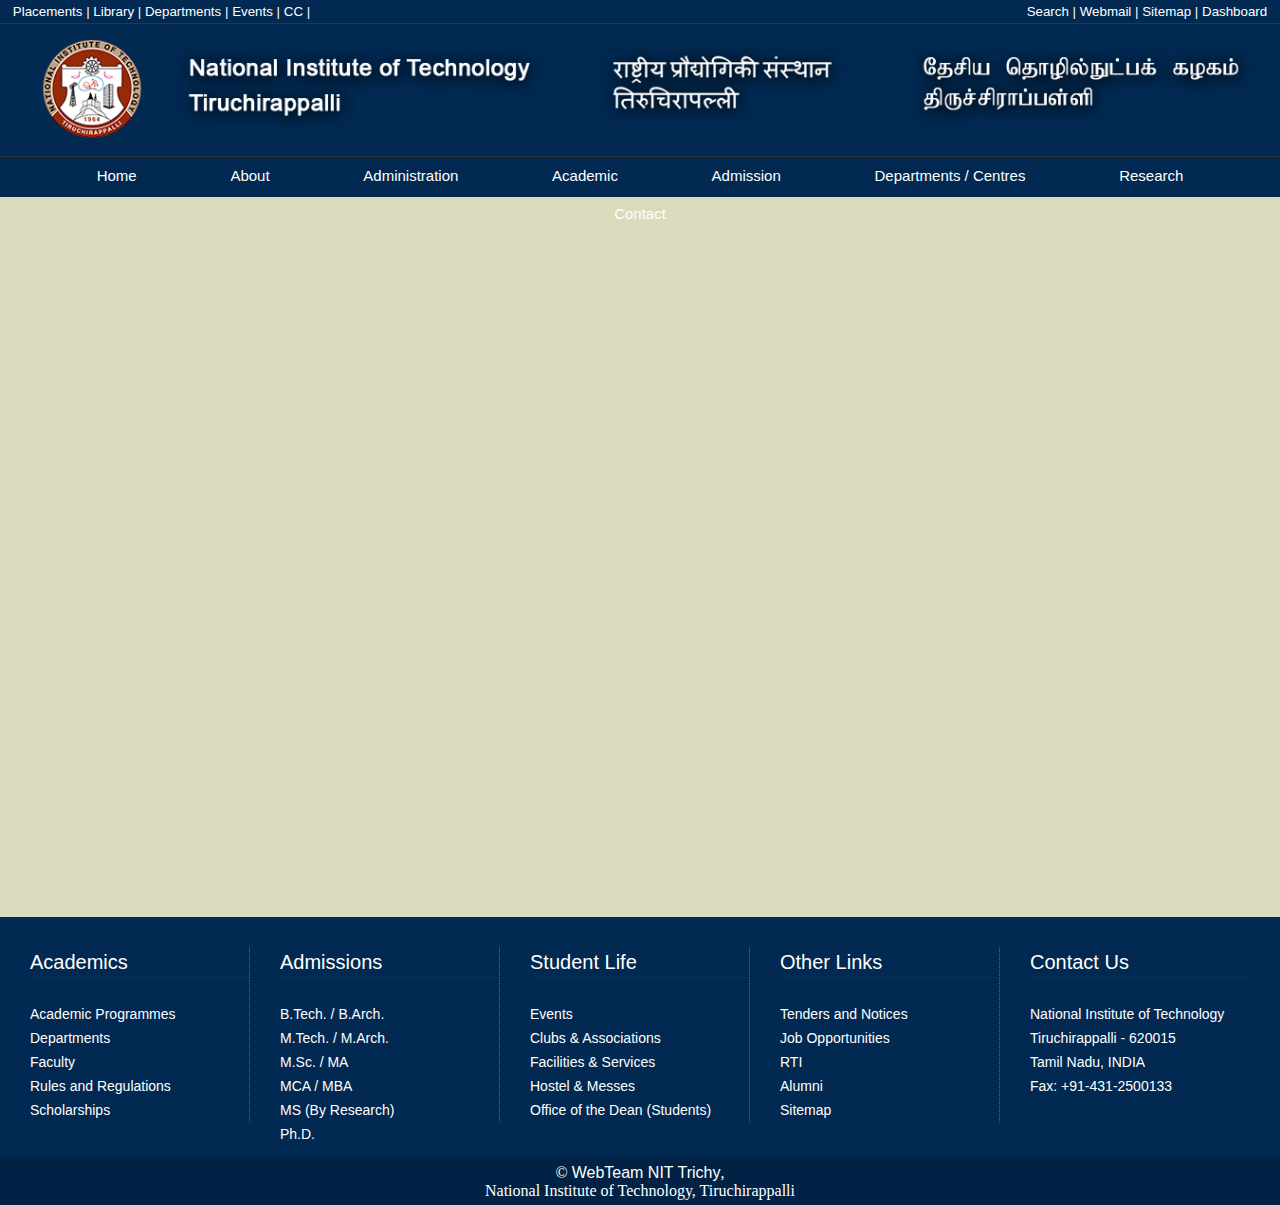
==== commit 3b0d806e: "push1" ====
--- a/index.html
+++ b/index.html
@@ -1,672 +1,619 @@
-
 <!DOCTYPE html>
-<!--[if lt IE 7 ]> <html lang="en" class="ie6"> <![endif]-->
-<!--[if IE 7 ]>    <html lang="en" class="ie7"> <![endif]-->
-<!--[if IE 8 ]>    <html lang="en" class="ie8"> <![endif]-->
-<!--[if IE 9 ]>    <html lang="en" class="ie9"> <![endif]-->
-<!--[if (gt IE 9)|!(IE)]><!--> 
-<html lang="en"> 
-	<!--<![endif]-->
-	<head>
-		<title>NIT Trichy - Computer Applications</title>
-		<meta http-equiv="X-UA-Compatible" content="IE=edge"/>
-		<meta name="description" content="" />
-		<meta name="keywords" content="NIT Trichy, National institute of technology,tiruchirappalli,nitt" /> 
-		<meta http-equiv="Last-Update" content="2020-10-28@00:00:00 IST" />
-			<script type="application/ld+json">
-	{
-		"@context": "http://schema.org",
-			"@type": "BreadcrumbList",
-			"itemListElement": [		{
-			"@type": "ListItem",
-				"position": 1,
-				"item": {
-					"@id": "http://www.nitt.edu/home/",
-						"name": "NITT Home Page"
-				}
-		},		{
-			"@type": "ListItem",
-				"position": 2,
-				"item": {
-					"@id": "http://www.nitt.edu/home/academics/",
-						"name": "Academic"
-				}
-		},		{
-			"@type": "ListItem",
-				"position": 3,
-				"item": {
-					"@id": "http://www.nitt.edu/home/academics/departments/",
-						"name": "Academic Departments"
-				}
-		},		{
-			"@type": "ListItem",
-				"position": 4,
-				"item": {
-					"@id": "http://www.nitt.edu/home/academics/departments/ca/",
-						"name": "Computer Applications"
-				}
-		}                        ]
+<!--[if lt IE 7]> <html lang="en" class="ie6"> <![endif]-->
+<!--[if IE 7]>    <html lang="en" class="ie7"> <![endif]-->
+<!--[if IE 8]>    <html lang="en" class="ie8"> <![endif]-->
+<!--[if IE 9]>    <html lang="en" class="ie9"> <![endif]-->
+<!--[if (gt IE 9)|!(IE)]><!-->
+<html lang="en">
+  <!--<![endif]-->
+  <head>
+    <title>NIT Trichy - Computer Applications</title>
+    <meta http-equiv="X-UA-Compatible" content="IE=edge" />
+    <meta name="description" content="" />
+    <meta
+      name="keywords"
+      content="NIT Trichy, National institute of technology,tiruchirappalli,nitt"
+    />
+    <meta http-equiv="Last-Update" content="2020-10-28@00:00:00 IST" />
+    <script type="application/ld+json">
+      {
+        "@context": "http://schema.org",
+        "@type": "BreadcrumbList",
+        "itemListElement": [
+          {
+            "@type": "ListItem",
+            "position": 1,
+            "item": {
+              "@id": "http://www.nitt.edu/home/",
+              "name": "NITT Home Page"
+            }
+          },
+          {
+            "@type": "ListItem",
+            "position": 2,
+            "item": {
+              "@id": "http://www.nitt.edu/home/academics/",
+              "name": "Academic"
+            }
+          },
+          {
+            "@type": "ListItem",
+            "position": 3,
+            "item": {
+              "@id": "http://www.nitt.edu/home/academics/departments/",
+              "name": "Academic Departments"
+            }
+          },
+          {
+            "@type": "ListItem",
+            "position": 4,
+            "item": {
+              "@id": "http://www.nitt.edu/home/academics/departments/ca/",
+              "name": "Computer Applications"
+            }
+          }
+        ]
+      }
+    </script>
+    <link
+      rel="stylesheet"
+      type="text/css"
+      href="/cms/templates/nitt_13inner/styles/error.css"
+    />
+    <link
+      rel="stylesheet"
+      type="text/css"
+      href="/cms/templates/nitt_13inner/styles/breadcrumb.css"
+    />
+    <link rel="stylesheet" href="/cms/templates/nitt_13inner/styles/form.css" />
+    <link rel="stylesheet" href="corporate-final.css" />
+    <link rel="stylesheet" href="translate.css" />
+    <!--  <link rel="stylesheet" href="/cms/templates/nitt_13inner/styles/scroll.css">-->
+    <link
+      rel="stylesheet"
+      href="/cms/templates/nitt_13inner/styles/dashboard.css"
+    />
+    <link rel="stylesheet" href="footer.css" />
+    <link rel="stylesheet" href="header.css" />
+    <link rel="stylesheet" type="text/css" href="main.css" />
+    <script type="text/javascript" src="jquery.js"></script>
+    <!-- <script language="javascript" type="text/javascript" src="/cms/templates/nitt_13inner/scripts/jquery.pjax.js" ></script> -->
+    <!--[if lte IE 8]>
+      <style>
+        body {
+          min-width: 1350px;
         }
-        </script>		<link rel="stylesheet" type="text/css" href="/cms/templates/nitt_13inner/styles/error.css" />
-		<link rel="stylesheet" type="text/css" href="/cms/templates/nitt_13inner/styles/breadcrumb.css" />
-		<link rel="stylesheet" href="/cms/templates/nitt_13inner/styles/form.css">
-		<link rel="stylesheet" href="corporate-final.css">
-		<link rel="stylesheet" href="translate.css">
-		<!--  <link rel="stylesheet" href="/cms/templates/nitt_13inner/styles/scroll.css">-->
-		<link rel="stylesheet" href="/cms/templates/nitt_13inner/styles/dashboard.css">
-		<link rel="stylesheet" href="footer.css">
-		<link rel="stylesheet" href="header.css">
-		<link rel="stylesheet" type="text/css" href="main.css"/>
-		<script type="text/javascript" src="jquery.js"></script>
-		<!-- <script language="javascript" type="text/javascript" src="/cms/templates/nitt_13inner/scripts/jquery.pjax.js" ></script> -->
-		<!--[if lte IE 8 ]> 
-		<style>
-		body {
-		min-width:1350px;
-		}
-		</style>
-		<![endif]-->
-		<script language="javascript" type="text/javascript">
-		//defined here for use in javascript
-		var templateBrowserPath = "/cms/templates/nitt_13inner";
-		var urlRequestRoot = "";
-
-		$(document).ready(function(){
-			// does current browser support PJAX
-	//		if ($.support.pjax) {
-	//			$.pjax.defaults.timeout = 3000; // time in milliseconds
-	//		}
-		});
-		
-		$(function(){
-			// pjax
-		//	$(document).pjax("a:not(a[href$='PDF']):not(a[href$='pdf']):not(a[href$='doc']):not(a[href$='docx']):not(a[href~='#']):not(a[href$='+edit']):not(a[href$='+logout'])", '#main-view');
-		});
-
-		</script>
-	</head>
-	<body onload="" >
-		 <div id="toplinkbar">		
-      <div class="left" style="margin-left:1%">		
+      </style>
+    <![endif]-->
+    <script language="javascript" type="text/javascript">
+      //defined here for use in javascript
+      var templateBrowserPath = "/cms/templates/nitt_13inner";
+      var urlRequestRoot = "";
+
+      $(document).ready(function () {
+        // does current browser support PJAX
+        //		if ($.support.pjax) {
+        //			$.pjax.defaults.timeout = 3000; // time in milliseconds
+        //		}
+      });
+
+      $(function () {
+        // pjax
+        //	$(document).pjax("a:not(a[href$='PDF']):not(a[href$='pdf']):not(a[href$='doc']):not(a[href$='docx']):not(a[href~='#']):not(a[href$='+edit']):not(a[href$='+logout'])", '#main-view');
+      });
+    </script>
+  </head>
+  <body onload="">
+    <div id="toplinkbar">
+      <div class="left" style="margin-left: 1%">
         <a href="/students/facilitiesnservices/tp/">Placements</a>&nbsp;|
         <a href="/students/facilitiesnservices/library/">Library</a>&nbsp;|
         <a href="/academics/departments/">Departments</a>&nbsp;|
-	<a href="/students/events/">Events</a>&nbsp;|
-        <a href="/students/facilitiesnservices/ComputerSupportGroup/">CC</a>&nbsp;|
-      </div>   
-       <div id="google_translate_element"></div>
- <script type="text/javascript">
-function googleTranslateElementInit() {
-  new google.translate.TranslateElement({pageLanguage: 'en', layout: google.translate.TranslateElement.InlineLayout.SIMPLE}, 'google_translate_element');
-}
-</script><!--     <div class="searchBoxContainer">
+        <a href="/students/events/">Events</a>&nbsp;|
+        <a href="/students/facilitiesnservices/ComputerSupportGroup/">CC</a
+        >&nbsp;|
+      </div>
+      <div id="google_translate_element"></div>
+      <script type="text/javascript">
+        function googleTranslateElementInit() {
+          new google.translate.TranslateElement(
+            {
+              pageLanguage: "en",
+              layout: google.translate.TranslateElement.InlineLayout.SIMPLE,
+            },
+            "google_translate_element"
+          );
+        }
+      </script>
+      <!--     <div class="searchBoxContainer">
         <input class="searchBox" title="search NITT" type="text" name="search" placeholder="search NITT">
      </div>
- -->     
-      <div class="right" style="margin-right:1%">
-		<a href="/search">Search</a>&nbsp;|
-		<a target="_blank" href="https://webmail.nitt.edu/">Webmail</a>&nbsp;|
-		<a href="/sitemap">Sitemap</a>&nbsp;|
-        <a href="#" id="dashboardbut" onmousedown="toggleDashboard('actionbar',this);">Dashboard</a>
+ -->
+      <div class="right" style="margin-right: 1%">
+        <a href="/search">Search</a>&nbsp;|
+        <a target="_blank" href="https://webmail.nitt.edu/">Webmail</a>&nbsp;|
+        <a href="/sitemap">Sitemap</a>&nbsp;|
+        <a
+          href="#"
+          id="dashboardbut"
+          onmousedown="toggleDashboard('actionbar',this);"
+          >Dashboard</a
+        >
       </div>
     </div>
     <div id="toplinkbar-alter">
-      <button type="button" class="navbar-toggle" id="toplinks" style="cursor: pointer;">
+      <button
+        type="button"
+        class="navbar-toggle"
+        id="toplinks"
+        style="cursor: pointer"
+      >
         <span class="icon-bar"></span>
-        <span class="icon-bar" style="margin-top: 4px;"></span>
+        <span class="icon-bar" style="margin-top: 4px"></span>
       </button>
       <a class="navbar-brand" href="#">Links</a>
     </div>
-	<div id="sidelinks">
-<!--      <li><a href="/students/facilitiesnservices/tp/">Students</a></li>
+    <div id="sidelinks">
+      <!--      <li><a href="/students/facilitiesnservices/tp/">Students</a></li>
       <li><a href="/students/facilitiesnservices/library/">Faculty</a></li>
    -->
-   <li><a href="/students/facilitiesnservices/tp/">Placements</a></li>
+      <li><a href="/students/facilitiesnservices/tp/">Placements</a></li>
       <li><a href="/academics/departments/">Departments</a></li>
       <li><a href="./+login">Sign In</a></li>
       <li><a href="http://vayu.nitt.edu">Webmail</a></li>
       <li><a href="/sitemap">Sitemap</a></li>
     </div>
 
-	<div id="header">
-      <a href="/"><img src="nitt.png" style="position: relative;bottom: 13%;position: relative;bottom:13%;width:100%;overflow:hidden;" /></a>
-    </div>
-<div id="actionbar" style="display:none">
-  <div id="cms-actionbarPage"><span class="cms-actionbarPageItem"><a class="robots-nofollow cms-actionlogin" rel="nofollow" href="./+login">Login</a></span>
-<span class="cms-actionbarPageItem"><a class="robots-nofollow cms-actionlogin&subaction=register" rel="nofollow" href="./+login&subaction=register">Register</a></span>
-<span class="cms-actionbarPageItem"><a class="robots-nofollow cms-actionsearch" rel="nofollow" href="./+search">Search</a></span>
-</div>
-  <div id="cms-actionbarModule"><span class="cms-actionbarModuleItem"><a class="robots-nofollow" rel="nofollow" href="./+view">View</a></span>
-</div>
-</div>
-    <div class='cbp-af-header'>
-<div class="cbp-af-inner">
-    <div id="main-nav">
-      <ul class="menu">
-        <li class="navigate" data-href="home" ><a href="/" >Home</a></li>
-
-        <li class="navigate" data-href="about" ><a href="/about" >About</a></li>
-<!--        <div class="menudrop" style="left: 0px; display: none;">
-	      <div class="container">
-		    <div class="col_4">
-			<h1>About the University</h1>
-             <ul>
-			   <li><a href="About/index.html">About</a></li>
-			   <li><a href="">At A Glance</a></li>
-			   <li><a href="">History</a></li>
-			   <li><a href="">Director's Welcome</a></li>
-			   <li><a href="">Other NITs</a></li>
-			   <li><a href="">Mission, Vision &amp; Values</a></li>
-			 </ul>
-             <h1>Campus Safety</h1>
-			 <ul><li><a href="">Campus Safety</a></li></ul>
-  		   </div>
-		   <div class="col_4">
-			 <h1>University Leadership</h1>
-			 <ul>
-			   <li><a href="">Office of the President</a></li>
-			   <li><a href="">Administrative Offices</a></li>
-			 </ul>
-             <h1>Visiting Campus</h1>
-			 <ul>
-			   <li><a href="">Visiting Campus</a></li>
-			   <li><a href="">Maps and Directions</a></li>
-			   <li><a href="">Connect with Us</a></li>
-			 </ul>
-  		   </div>
-	     </div>
-       </div>
--->       <li class="navigate" data-href="administration"><a href="/administration">Administration</a></li>
-<!--       <div class="menudrop" style="left: 0px; display: none;">
-	     <div class="container">
-		   <div class="col_4">
-			 <h1>Administration</h1>
-             <ul>
-			   <li><a href="">About</a></li>
-			   <li><a href="">At A Glance</a></li>
-			   <li><a href="">History</a></li>
-			   <li><a href="">Director's Welcome</a></li>
-			   <li><a href="">Other NITs</a></li>
-			   <li><a href="">Mission, Vision &amp; Values</a></li>
-			 </ul>
-             <h1>Campus Safety</h1>
- 			 <ul>
-			   <li><a href="">Campus Safety</a></li>
-			 </ul>
-  		   </div>
-		   <div class="col_4">
-			 <h1>University Leadership</h1>
- 			 <ul>
-			   <li><a href="">Office of the President</a></li>
-			   <li><a href="">Administrative Offices</a></li>
-			 </ul>
-             <h1>Visiting Campus</h1>
-			 <ul>
-			   <li><a href="">Visiting Campus</a></li>
-			   <li><a href="">Maps and Directions</a></li>
-			   <li><a href="">Connect with Us</a></li>
-			 </ul>
-		   </div>
- 		   <div class="col_4">
-			 <h1>Once students come to NITT, they stay!</h1>
-			 <p>Our 90% retention rate beats the national average of 65%, and 20% of our undergraduates go on to receive a graduate degree here.</p>
-		   </div>
-     	 </div>
-       </div>
-  -->     <li class="navigate" data-href="academics"><a href="/academics">Academic</a></li>
-<!--<div class="menudrop" style="left: 0px; display: none;">
-	<div class="container">
-		<div class="col_4">
-			<h1>Academic</h1>
-
-			<ul>
-				<li><a href="">About</a></li>
-				<li><a href="">At A Glance</a></li>
-				<li><a href="">History</a></li>
-				<li><a href="">Director's Welcome</a></li>
-				<li><a href="">Other NITs</a></li>
-				<li><a href="">Mission, Vision &amp; Values</a></li>
-			</ul>
-
-			<h1>Campus Safety</h1>
+    <div id="header">
+      <a href="/"
+        ><img
+          src="nitt.png"
+          style="
+            position: relative;
+            bottom: 13%;
+            position: relative;
+            bottom: 13%;
+            width: 100%;
+            overflow: hidden;
+          "
+      /></a>
+    </div>
+    <div id="actionbar" style="display: none">
+      <div id="cms-actionbarPage">
+        <span class="cms-actionbarPageItem"
+          ><a
+            class="robots-nofollow cms-actionlogin"
+            rel="nofollow"
+            href="./+login"
+            >Login</a
+          ></span
+        >
+        <span class="cms-actionbarPageItem"
+          ><a
+            class="robots-nofollow cms-actionlogin&subaction=register"
+            rel="nofollow"
+            href="./+login&subaction=register"
+            >Register</a
+          ></span
+        >
+        <span class="cms-actionbarPageItem"
+          ><a
+            class="robots-nofollow cms-actionsearch"
+            rel="nofollow"
+            href="./+search"
+            >Search</a
+          ></span
+        >
+      </div>
+      <div id="cms-actionbarModule">
+        <span class="cms-actionbarModuleItem"
+          ><a class="robots-nofollow" rel="nofollow" href="./+view"
+            >View</a
+          ></span
+        >
+      </div>
+    </div>
+    <div class="cbp-af-header">
+      <div class="cbp-af-inner">
+        <div id="main-nav">
+          <ul class="menu">
+            <li class="navigate" data-href="home"><a href="/">Home</a></li>
+
+            <li class="navigate" data-href="about">
+              <a href="/about">About</a>
+            </li>
+            
+            <li class="navigate" data-href="administration">
+              <a href="/administration">Administration</a>
+            </li>
+           
+            <li class="navigate" data-href="academics">
+              <a href="/academics">Academic</a>
+            </li>
+            
+            <li class="navigate" data-href="admissions">
+              <a href="/admissions">Admission</a>
+            </li>
+            
+            <li class="navigate" data-href="academics/departments">
+              <a href="#" data-pjax>Departments / Centres</a>
+            </li>
+            <div class="menudrop" style="left: 0px; display: none">
+              <div class="container">
+                <div class="col_4">
+                  <h1>
+                    <a style="color: #382f1c" href="/academics/departments/"
+                      >Departments / Centres</a
+                    >
+                  </h1>
+
+                  <ul>
+                    <li></li>
+                    <li></li>
+                    <li>
+                      <a href="/academics/departments/architecture"
+                        >Architecture</a
+                      >
+                    </li>
+                    <li><a href="/academics/departments/cecase">CECASE</a></li>
+                    <!--<li><a href="/academics/departments/ceesat">CEESAT</a></li>-->
+                    <li>
+                      <a href="/academics/departments/chem"
+                        >Chemical Engineering</a
+                      >
+                    </li>
+                    <li>
+                      <a href="/academics/departments/chemistry">Chemistry</a>
+                    </li>
+                    <li>
+                      <a href="/academics/departments/civil"
+                        >Civil Engineering</a
+                      >
+                    </li>
+                    <li>
+                      <a href="/academics/departments/ca"
+                        >Computer Applications</a
+                      >
+                    </li>
+                  </ul>
+                </div>
+
+                <div class="col_4">
+                  <ul>
+                    <li></li>
+                    <li></li>
+                    <li></li>
+                    <li></li>
+                    <li>
+                      <a href="/academics/departments/cse"
+                        >Computer Science & Engineering</a
+                      >
+                    </li>
+                    <li><a href="/academics/departments/dee">DEE</a></li>
+                    <li>
+                      <a href="/academics/departments/eee"
+                        >Electrical & Electronics Engineering</a
+                      >
+                    </li>
+                    <li>
+                      <a href="/academics/departments/ece"
+                        >Electronics & Communication Engineering</a
+                      >
+                    </li>
+                    <li>
+                      <a href="/academics/departments/humanities">Humanities</a>
+                    </li>
+                    <li>
+                      <a href="/academics/departments/ice"
+                        >Instrumentation & control Engineering</a
+                      >
+                    </li>
+                  </ul>
+                </div>
+                <div class="col_4">
+                  <ul>
+                    <li></li>
+                    <li></li>
+                    <li></li>
+                    <li>
+                      <a href="/academics/departments/management"
+                        >Management Studies</a
+                      >
+                    </li>
+                    <li>
+                      <a href="/academics/departments/maths">Mathematics</a>
+                    </li>
+                    <li>
+                      <a href="/academics/departments/mech"
+                        >Mechanical Engineering</a
+                      >
+                    </li>
+                    <li>
+                      <a href="/academics/departments/meta"
+                        >Metallurgical & Materials Engineering</a
+                      >
+                    </li>
+                    <li>
+                      <a href="/academics/departments/physics">Physics</a>
+                    </li>
+                    <li>
+                      <a href="/academics/departments/prod"
+                        >Production Engineering</a
+                      >
+                    </li>
+                  </ul>
+                </div>
+                <div class="col_4">
+                  <h1>
+                    <a
+                      style="color: #382f1c"
+                      href="/students/facilitiesnservices/"
+                      >Centers/Common Facility</a
+                    >
+                  </h1>
+
+                  <ul>
+                    <li></li>
+                    <li>
+                      <a href="/students/facilitiesnservices/centralworkshop/"
+                        >Central Workshop</a
+                      >
+                    </li>
+                    <li>
+                      <a
+                        href="/students/facilitiesnservices/ComputerSupportGroup/"
+                        >Computer Support Group</a
+                      >
+                    </li>
+                    <li>
+                      <a href="/students/facilitiesnservices/em/"
+                        >Estate Maintenance</a
+                      >
+                    </li>
+                    <li>
+                      <a href="/students/facilitiesnservices/hospital/"
+                        >Hospital</a
+                      >
+                    </li>
+                    <li>
+                      <a href="/students/facilitiesnservices/hostelsnmess/"
+                        >Hostels</a
+                      >
+                    </li>
+                    <li>
+                      <a href="/students/facilitiesnservices/lhc"
+                        >Lecture Hall Complex/Orion</a
+                      >
+                    </li>
+                    <li>
+                      <a
+                        href="/students/facilitiesnservices/firstyearcoordinator/"
+                        >First Year Coordinator Office</a
+                      >
+                    </li>
+                    <li>
+                      <a href="/students/facilitiesnservices/library/"
+                        >Library</a
+                      >
+                    </li>
+                    <li>
+                      <a href="/students/facilitiesnservices/security/"
+                        >Security</a
+                      >
+                    </li>
+                    <li>
+                      <a target="_blank" href="https://manufacturingcoe.com/"
+                        >CoE in Manufacturing</a
+                      >
+                    </li>
+                    <li><a target="_blank" href="/rc/cedi">CEDI</a></li>
+                    <li>
+                      <a href="/students/facilitiesnservices/sportscenter/"
+                        >Sports Center</a
+                      >
+                    </li>
+                    <li>
+                      <a href="/students/facilitiesnservices/tp/"
+                        >Training and Placement</a
+                      >
+                    </li>
+                    <li>
+                      <a href="/students/facilitiesnservices/transport/"
+                        >Transport</a
+                      >
+                    </li>
+                  </ul>
+                </div>
+              </div>
+            </div>
+
+            <li class="navigate" data-href="rc/">
+              <a href="/rc/">Research</a>
+            </li>
+            
+            <li class="navigate" data-href="contact">
+              <a href="/contact">Contact</a>
+            </li>
+            
+          </ul>
+        </div>
+      </div>
+      <div id="scroll_hidden_div" style="display: none">
+        <p>National Institute of Technology, Tiruchirappalli</p>
+      </div>
+    </div>
+    <div id="main-nav-alter">
+      <button
+        type="button"
+        class="navbar-toggle"
+        id="mainmenutoggle"
+        style="cursor: pointer; margin-top: 8px"
+      >
+        <span class="icon-bar"></span>
+        <span class="icon-bar" style="margin-top: 4px"></span>
+        <span class="icon-bar" style="margin-top: 4px"></span>
+      </button>
+      <a class="navbar-brand" href="#" style="line-height: 2">Main Menu</a>
+    </div>
+    <div id="mainmenu">
+      <li><a href="/">Home</a></li>
+      <li><a href="/about">About</a></li>
+      <li><a href="/administration">Administration</a></li>
+      <li><a href="/academics">Academic</a></li>
+      <li><a href="/admissions">Admission</a></li>
+      <li><a href="/academics/departments">Departments</a></li>
+      <li><a href="/students/events">Events</a></li>
+      <li><a href="/contact">Contact</a></li>
+    </div>
+
+    <div class="main-view" style="height: 80vh">
+
+		<div class="left-menu">
 			
-			<ul>
-				<li><a href="">Campus Safety</a></li>
-			</ul>
 		</div>
-		
-		<div class="col_4">
-			<h1>University Leadership</h1>
-			
-			<ul>
-			<li><a href="">Office of the President</a></li>
-			<li><a href="">Administrative Offices</a></li>
-			</ul>
-
-			<h1>Visiting Campus</h1>
-			
-			<ul>
-			<li><a href="">Visiting Campus</a></li>
-			<li><a href="">Maps and Directions</a></li>
-			<li><a href="">Connect with Us</a></li>
-			</ul>
-		</div>
-		
 
 	</div>
-</div>
--->
-<li class="navigate" data-href="admissions"><a href="/admissions">Admission</a></li>
-<!--
-<div class="menudrop" style="left: 0px; display: none;">
-	<div class="container">
-		<div class="col_4">
-			<h1>Admission</h1>
-
-			<ul>
-				<li><a href="">About</a></li>
-				<li><a href="">At A Glance</a></li>
-				<li><a href="">History</a></li>
-				<li><a href="">Director's Welcome</a></li>
-				<li><a href="">Other NITs</a></li>
-				<li><a href="">Mission, Vision &amp; Values</a></li>
-			</ul>
-
-			<h1>Campus Safety</h1>
-			
-			<ul>
-				<li><a href="">Campus Safety</a></li>
-			</ul>
-		</div>
-		
-		<div class="col_4">
-			<h1>University Leadership</h1>
-			
-			<ul>
-			<li><a href="">Office of the President</a></li>
-			<li><a href="">Administrative Offices</a></li>
-			</ul>
-
-			<h1>Visiting Campus</h1>
-			
-			<ul>
-			<li><a href="">Visiting Campus</a></li>
-			<li><a href="">Maps and Directions</a></li>
-			<li><a href="">Connect with Us</a></li>
-			</ul>
-		</div>
-		
-
-	</div>
-</div>
--->
-<li class="navigate" data-href="academics/departments"><a href="#" data-pjax >Departments / Centres</a></li>
-<div class="menudrop" style="left: 0px; display: none;">
-	<div class="container">
-		<div class="col_4">
-			<h1><a style="color:#382F1C" href="/academics/departments/">Departments / Centres</a></h1>
-
-			<ul>
-				<li></li>
-				<li></li>
-				<li><a href="/academics/departments/architecture">Architecture</a></li>
-				<li><a href="/academics/departments/cecase">CECASE</a></li>
-				<!--<li><a href="/academics/departments/ceesat">CEESAT</a></li>-->
-				<li><a href="/academics/departments/chem">Chemical Engineering</a></li>
-				<li><a href="/academics/departments/chemistry">Chemistry</a></li>
-				<li><a href="/academics/departments/civil">Civil Engineering</a></li>
-				<li><a href="/academics/departments/ca">Computer Applications</a></li>
-	
-	</ul>
-
-		</div>
-		
-		<div class="col_4">
-			<ul>
-			<li></li>
-			<li></li>
-			<li></li>
-			<li></li>
-				<li><a href="/academics/departments/cse">Computer Science & Engineering</a></li>
-				<li><a href="/academics/departments/dee">DEE</a></li>
-  			        <li><a href="/academics/departments/eee">Electrical & Electronics Engineering</a></li>
-			        <li><a href="/academics/departments/ece">Electronics & Communication Engineering</a></li>
-			<li><a href="/academics/departments/humanities">Humanities</a></li>
-			<li><a href="/academics/departments/ice">Instrumentation & control Engineering</a></li>
-
-
-
-	</ul>
-		</div>
-		<div class="col_4">
-			<ul>
-			<li></li>					       
-			<li></li>					       
-			<li></li>					       
-			<li><a href="/academics/departments/management">Management Studies</a></li>
-			<li><a href="/academics/departments/maths">Mathematics</a></li>
-			<li><a href="/academics/departments/mech">Mechanical Engineering</a></li>
-			<li><a href="/academics/departments/meta">Metallurgical & Materials Engineering</a></li>
-			<li><a href="/academics/departments/physics">Physics</a></li>
-			<li><a href="/academics/departments/prod">Production Engineering</a></li>
-		</ul></div>
-		<div class="col_4">
-			<h1><a style="color:#382F1C" href="/students/facilitiesnservices/">Centers/Common Facility</a></h1>
-			
-			<ul>
-			<li></li>					       
-			<li><a href="/students/facilitiesnservices/centralworkshop/">Central Workshop</a></li>
-			<li><a href="/students/facilitiesnservices/ComputerSupportGroup/">Computer Support Group</a></li>
-			<li><a href="/students/facilitiesnservices/em/">Estate Maintenance</a></li>
-			<li><a href="/students/facilitiesnservices/hospital/">Hospital</a></li>
-			<li><a href="/students/facilitiesnservices/hostelsnmess/">Hostels</a></li>
-			<li><a href="/students/facilitiesnservices/lhc">Lecture Hall Complex/Orion</a></li>
-                        <li><a href="/students/facilitiesnservices/firstyearcoordinator/">First Year Coordinator Office</a></li>
-			<li><a href="/students/facilitiesnservices/library/">Library</a></li>
-			<li><a href="/students/facilitiesnservices/security/">Security</a></li>
-			<li><a target="_blank" href="https://manufacturingcoe.com/">CoE in Manufacturing</a></li>
-			<li><a target="_blank" href="/rc/cedi">CEDI</a></li>
-			<li><a href="/students/facilitiesnservices/sportscenter/">Sports Center</a></li>
-			<li><a href="/students/facilitiesnservices/tp/">Training and Placement</a></li>
-			<li><a href="/students/facilitiesnservices/transport/">Transport</a></li>
-		</ul></div>
-	</div>
-</div>
-
-<li class="navigate" data-href="rc/"><a href="/rc/">Research</a></li>
-<!--
-
-<div class="menudrop" style="left: 0px; display: none;">
-	<div class="container">
-		<div class="col_4">
-			<h1>Events</h1>
-
-			<ul>
-				<li><a href="">About</a></li>
-				<li><a href="">At A Glance</a></li>
-				<li><a href="">History</a></li>
-				<li><a href="">Director's Welcome</a></li>
-				<li><a href="">Other NITs</a></li>
-				<li><a href="">Mission, Vision &amp; Values</a></li>
-			</ul>
-
-			<h1>Campus Safety</h1>
-			
-			<ul>
-				<li><a href="">Campus Safety</a></li>
-			</ul>
-		</div>
-		
-		<div class="col_4">
-			<h1>University Leadership</h1>
-			
-			<ul>
-			<li><a href="">Office of the President</a></li>
-			<li><a href="">Administrative Offices</a></li>
-			</ul>
-
-			<h1>Visiting Campus</h1>
-			
-			<ul>
-			<li><a href="">Visiting Campus</a></li>
-			<li><a href="">Maps and Directions</a></li>
-			<li><a href="">Connect with Us</a></li>
-			</ul>
-		</div>
-		
-		<div class="col_4">
-			<h1>Once students come to NITT, they stay!</h1>
-			<p>Our 90% retention rate beats the national average of 65%, and 20% of our undergraduates go on to receive a graduate degree here.</p>
-		</div>
-
-	</div>
-</div>
--->
-<li class="navigate" data-href="contact"><a href="/contact">Contact</a></li>
-<!--
-<div class="menudrop" style="left: 0px; display: none;">
-	<div class="container">
-		<div class="col_4">
-			<h1>Contact</h1>
-
-			<ul>
-				<li><a href="">About</a></li>
-				<li><a href="">At A Glance</a></li>
-				<li><a href="">History</a></li>
-				<li><a href="">Director's Welcome</a></li>
-				<li><a href="">Other NITs</a></li>
-				<li><a href="">Mission, Vision &amp; Values</a></li>
-			</ul>
-
-			<h1>Campus Safety</h1>
-			
-			<ul>
-				<li><a href="">Campus Safety</a></li>
-			</ul>
-		</div>
-		
-		<div class="col_4">
-			<h1>University Leadership</h1>
-			
-			<ul>
-			<li><a href="">Office of the President</a></li>
-			<li><a href="">Administrative Offices</a></li>
-			</ul>
-
-			<h1>Visiting Campus</h1>
-			
-			<ul>
-			<li><a href="">Visiting Campus</a></li>
-			<li><a href="">Maps and Directions</a></li>
-			<li><a href="">Connect with Us</a></li>
-			</ul>
-		</div>
-		
-		<div class="col_4">
-			<h1>Once students come to NITT, they stay!</h1>
-			<p>Our 90% retention rate beats the national average of 65%, and 20% of our undergraduates go on to receive a graduate degree here.</p>
-		</div>
-
-	</div>
--->
-
-</ul>
-</div>
-</div>
-<div id="scroll_hidden_div" style="display:none">
-  <p>National Institute of Technology, Tiruchirappalli</p>
-</div>
-</div>
-<div id="main-nav-alter">
-          <button type="button" class="navbar-toggle" id="mainmenutoggle" style="cursor: pointer;margin-top: 8px;">
-            <span class="icon-bar"></span>
-           <span class="icon-bar" style="margin-top: 4px;"></span>
-            <span class="icon-bar" style="margin-top: 4px;"></span>
-          </button>
-          <a class="navbar-brand" href="#" style="line-height:2;">Main Menu</a>
+
+    <div id="footer">
+      <div id="footer-content">
+        <div id="footerRowOne">
+          <div class="footerCol noBorder">
+            <h2><a href="/academics/">Academics</a></h2>
+            <br />
+            <ul>
+              <li><a href="/academics/programmes">Academic Programmes</a></li>
+              <li><a href="/academics/departments">Departments</a></li>
+              <li><a href="/academics/faculty">Faculty</a></li>
+              <li><a href="/academics/rules">Rules and Regulations</a></li>
+              <li class="noBorder">
+                <a href="/academics/scholarships">Scholarships</a>
+              </li>
+            </ul>
+          </div>
+
+          <div class="footerCol">
+            <h2><a href="/admissions/">Admissions</a></h2>
+            <br />
+            <ul>
+              <li>
+                <a href="/admissions/btech">B.Tech</a>. /
+                <a href="/admissions/barch">B.Arch.</a>
+              </li>
+              <li>
+                <a href="/admissions/mtech">M.Tech</a>. /
+                <a href="/admissions/mtech">M.Arch.</a>
+              </li>
+              <li>
+                <a href="/admissions/msc">M.Sc</a>. /
+                <a href="/admissions/ma">MA</a>
+              </li>
+              <li>
+                <a href="/admissions/mca">MCA</a> /
+                <a href="/admissions/mba">MBA</a>
+              </li>
+              <li><a href="/admissions/ms">MS (By Research)</a></li>
+              <li class="noBorder"><a href="/admissions/phd">Ph.D.</a></li>
+            </ul>
+          </div>
+
+          <div class="footerCol">
+            <h2><a href="/students/">Student Life</a></h2>
+            <br />
+            <ul>
+              <li><a href="/students/events">Events</a></li>
+              <li><a href="/students/clubsnassocs">Clubs & Associations</a></li>
+              <li>
+                <a href="/students/facilitiesnservices"
+                  >Facilities & Services</a
+                >
+              </li>
+              <li>
+                <a href="/students/facilitiesnservices/hostelsnmess/"
+                  >Hostel & Messes</a
+                >
+              </li>
+              <li class="noBorder">
+                <a href="/students/office">Office of the Dean (Students)</a>
+              </li>
+            </ul>
+          </div>
+
+          <div class="footerCol">
+            <h2><a href="/other/">Other Links</a></h2>
+            <br />
+            <ul>
+              <li><a href="/other/tenders">Tenders and Notices</a></li>
+              <li><a href="/other/jobs">Job Opportunities</a></li>
+              <li><a href="/righttoinfoact">RTI</a></li>
+              <li>
+                <a href="http://alumni.nitt.edu" target="_blank">Alumni</a>
+              </li>
+              <li><a href="/sitemap">Sitemap</a></li>
+            </ul>
+          </div>
+
+          <div class="footerCol">
+            <h2><a href="/contact/">Contact Us</a></h2>
+            <br />
+            <ul style="padding-bottom: 10px">
+              <li>
+                National Institute of Technology<br />Tiruchirappalli -
+                620015<br />Tamil Nadu, INDIA <br />Fax: +91-431-2500133<br />
+              </li>
+            </ul>
+            
+          </div>
+
+          
         </div>
-<div id="mainmenu">
-<li><a href="/">Home</a></li>
-<li><a href="/about">About</a></li>
-<li><a href="/administration">Administration</a></li>
-<li><a href="/academics">Academic</a></li>
-<li><a href="/admissions">Admission</a></li>
-<li><a href="/academics/departments">Departments</a></li>
-<li><a href="/students/events">Events</a></li>
-<li><a href="/contact">Contact</a></li>
-</div>	
-		<div id="main-view">
-			  <div id="leftNav" style="float:left">
-    <div id="leftNavContent" class="active">
-            <div id="menubar"><h2><a href="../">Academic Departments</a></h2><ul><li><a href="vision"> Vision and Mission </a></li>
-<li><a href="programmes"> Academic Programmes </a></li>
-<li><a href="researchprogs"> Research Programmes </a></li>
-<li><a href="facultymca"> Faculty </a></li>
-<li><a href="staffs"> Supporting Staff </a></li>
-<li><a href="events"> Events </a></li>
-<li><a href="projects"> Projects </a></li>
-<li><a href="placements"> Placements </a></li>
-<li><a href="associations"> Associations </a></li>
-<li><a href="facilities"> Facilities & Services </a></li>
-<li><a href="webteam"> Web Team </a></li>
-</ul></div>
-            
-</div>
-
-</div>
-			<div id="side" style="float:left">
-				<!--<div id="breadCrumb">
-				<a href="">nitt.edu</a>&nbsp;&rarr;&nbsp;<a href="">about</a> 
-				</div>
-				-->
-				<div id="contentcontainer">
-					<h1 id='contentHeading'>Computer Applications</h1> 
-																									<p>                                           <img alt="center" src="/home/academics/departments/ca/lecium.jpg" style="height:400px; width:600px" /></p><br> <b><marquee behavior="alternate" direction="left"
-           ><div style="color:red">MCA Programme is NBA accredited for 5 years from 2017-18 to 2021-22 </div><b></marquee>
-<p style="text-align:center"><span style="font-size:16px"><strong>Welcome to Department of Computer Applications</strong></span> <!-- <a href="./programmes/mca/Curriculum/sem1">your url text here</a> --></p>
-
-<p> </p>
-
-<p style="text-align:justify">The Department of Computer Applications is one of the pioneering departments of the institution that offers Information Technology courses such as MCA and one among the top five offering MCA courses in the country. It is committed to impart quality education in the sub-fields of IT, a field growing in leaps and bounds. The curriculum is so made that the course provides a good theoretical foundation through high-quality teaching complemented by extensive practical training. It is dedicated to the mission of inculcating value-based, socially committed professionalism to the cause of overall development of students and society</p>
-
-<p> </p>
-
-<p style="text-align:justify">This department currently offers three full-time post-graduate programmes — three-year <a href="programmes/mca/">Master of Computer Applications (MCA)</a>, two-year <a href="programmes/mscor/">Master of Science in Computer Science</a> and two- year<a href="https://www.nitt.edu/home/academics/departments/ca/programmes/M.Tech.%20DA%20Syllabus1.pdf"> M.Tech in Data Analytics</a> . This department comprises of twelve faculty members (All of them with doctorate degrees) and is actively involved in research and in carrying out projects besides teaching. The persistence of the dedicated faculty in maintaining the standards is manifest in the successful placement and in the production of Ph.Ds. To keep in touch with the ever growing technology, the faculty members participate regularly in refresher courses and symposia conducted by various universities and research institutions.</p>
-
-<p> </p>
-
-<p style="text-align:justify">The students are provided with ample opportunities to improve their organisational skills and group dynamics. They are motivated to handle seminars and to participate in group discussions. Apart from emphasizing on consistent and good academic performance, the department encourages participation in the co-curricular and extra-curricular activities to bring out the latent talents in its students.</p>
-
-<p> </p>
-
-<h2>Contact Address</h2>
-
-<p> </p>
-
-<p><em>The Head of Department,<br />
-Department of Computer Applications,<br />
-National Institute Of Technology,<br />
-Tiruchirappalli - 620 015.<br />
-Phone : + (91) (431) 2503731<br />
-Fax : + (91) (431) 2500133</em><strong> </strong></p>
-
-<p> </p>
-				</div>
-			</div>
-
-
-		</div>
-		
-<div id="footer">
-<div id="footer-content">
-
-<div id="footerRowOne">
-
-<div class="footerCol noBorder">
-<h2><a href="/academics/">Academics</a></h2><br/>
-<ul>
-<li><a href="/academics/programmes">Academic Programmes</a></li>
-<li><a href="/academics/departments">Departments</a></li>
-<li><a href="/academics/faculty">Faculty</a></li>
-<li><a href="/academics/rules">Rules and Regulations</a></li>
-<li class="noBorder"><a href="/academics/scholarships">Scholarships</a></li>
-</ul>
-</div>
-
-<div class="footerCol">
-<h2><a href="/admissions/">Admissions</a></h2><br/>
-<ul>
-<li><a href="/admissions/btech">B.Tech</a>. / <a href="/admissions/barch">B.Arch.</a></li>
-<li><a href="/admissions/mtech">M.Tech</a>. / <a href="/admissions/mtech">M.Arch.</a> </li>
-<li><a href="/admissions/msc">M.Sc</a>. / <a href="/admissions/ma">MA</a> </li>
-<li><a href="/admissions/mca">MCA</a> / <a href="/admissions/mba">MBA</a></li>
-<li><a href="/admissions/ms">MS (By Research)</a></li>
-<li class="noBorder"><a href="/admissions/phd">Ph.D.</a></li>
-</ul>
-</div>
-
-<div class="footerCol">
-<h2><a href="/students/">Student Life</a></h2><br/>
-<ul>
-<li><a href="/students/events">Events</a></li>
-<li><a href="/students/clubsnassocs">Clubs & Associations</a></li>
-<li><a href="/students/facilitiesnservices">Facilities & Services</a></li>
-<li><a href="/students/facilitiesnservices/hostelsnmess/">Hostel & Messes</a></li>
-<li class="noBorder"><a href="/students/office">Office of the Dean (Students)</a></li>
-</ul>
-</div>
-
-<div class="footerCol">
-<h2><a href="/other/">Other Links</a></h2><br/>
-<ul>
-<li><a href="/other/tenders">Tenders and Notices</a></li>
-<li><a href="/other/jobs">Job Opportunities</a></li>
-<li><a href="/righttoinfoact">RTI</a></li>
-<li><a href="http://alumni.nitt.edu" target="_blank">Alumni</a></li>
-<li><a href="/sitemap">Sitemap</a></li>
-</ul>
-</div>
-
-
-<div class="footerCol">
-<h2><a href="/contact/">Contact Us</a></h2><br/>
-<ul style="padding-bottom:10px;">
-   <li>National Institute of Technology<br>Tiruchirappalli - 620015<br/>Tamil Nadu, INDIA <br>Fax: +91-431-2500133<br></li>
-</ul>
-<!--<ul id="social">
-<li class="noBorder" id="youtube"><a href="" title="YouTube">
-<img style="display: inline;" src="/cms/templates/nitt_13inner/images/32/youtube1.png" alt="Youtube" width="24" height="24">
-</a>
-</li>
-<li class="noBorder" id="twitter"><a href="" title="Twitter">
-<img style="display: inline;" src="/cms/templates/nitt_13inner/images/32/twitter1.png" alt="Twitter" width="24" height="24">
-</a></li>
-<li class="noBorder" id="fb"><a href="" title="Facebook">
-<img style="display: inline;" src="/cms/templates/nitt_13inner/images/32/fb1.png" alt="Facebook" width="24" height="24">
-</a></li>
-<li class="noBorder" id="email"><a href="" title="Email">
-<img style="display: inline;" src="/cms/templates/nitt_13inner/images/32/email1.png" alt="Email" width="24" height="24">
-</a></li>
-</ul>-->
-</div>
-
-
-<!--<div class="footerCol">
-<p>Follow Us:</p>
-<ul>
-<li><a href=""><img style="display: inline;" src="" alt="Facebook" width="24" height="24"> Facebook</a></li>
-<li><a href=""><img style="display: inline;" src="" alt="Twitter" width="24" height="24"> Twitter</a></li>
-<li><a href=""><img style="display: inline;" src="" alt="YouTube" width="24" height="24"> YouTube</a></li>
-</div>-->
-
-
-</div>
-
-</div>
-
-<div id="copyright">
-<div id="copyrightContent">
-   <p>&copy; <a href="/webteam">WebTeam NIT Trichy</a>,<br/> <span class="break">National Institute of Technology, Tiruchirappalli</span></p>
-</div>
-
-</div>
-</div>
-		<!--<script type="text/javascript" src="/cms/templates/nitt_13inner/scripts/scroll.js"></script>-->
-		<script type="text/javascript" src="/cms/templates/nitt_13inner/scripts/script.js"></script>
-		<script type="text/javascript" src="//translate.google.com/translate_a/element.js?cb=googleTranslateElementInit"></script>
-		
-		<script>
-		(function(i,s,o,g,r,a,m){i['GoogleAnalyticsObject']=r;i[r]=i[r]||function(){
-			(i[r].q=i[r].q||[]).push(arguments)},i[r].l=1*new Date();a=s.createElement(o),
-			m=s.getElementsByTagName(o)[0];a.async=1;a.src=g;m.parentNode.insertBefore(a,m)
-		})(window,document,'script','//www.google-analytics.com/analytics.js','ga');
-
-		ga('create', 'UA-55334208-1', 'auto');
-		ga('require', 'displayfeatures');
-		ga('set', 'location', window.location.href);
-		ga('send', 'pageview');
-
-		</script>
-	</body>
-
+      </div>
+
+      <div id="copyright">
+        <div id="copyrightContent">
+          <p>
+            &copy; <a href="/webteam">WebTeam NIT Trichy</a>,<br />
+            <span class="break"
+              >National Institute of Technology, Tiruchirappalli</span
+            >
+          </p>
+        </div>
+      </div>
+    </div>
+    <!--<script type="text/javascript" src="/cms/templates/nitt_13inner/scripts/scroll.js"></script>-->
+    <script
+      type="text/javascript"
+      src="/cms/templates/nitt_13inner/scripts/script.js"
+    ></script>
+    <script
+      type="text/javascript"
+      src="//translate.google.com/translate_a/element.js?cb=googleTranslateElementInit"
+    ></script>
+
+    <script>
+      (function (i, s, o, g, r, a, m) {
+        i["GoogleAnalyticsObject"] = r;
+        (i[r] =
+          i[r] ||
+          function () {
+            (i[r].q = i[r].q || []).push(arguments);
+          }),
+          (i[r].l = 1 * new Date());
+        (a = s.createElement(o)), (m = s.getElementsByTagName(o)[0]);
+        a.async = 1;
+        a.src = g;
+        m.parentNode.insertBefore(a, m);
+      })(
+        window,
+        document,
+        "script",
+        "//www.google-analytics.com/analytics.js",
+        "ga"
+      );
+
+      ga("create", "UA-55334208-1", "auto");
+      ga("require", "displayfeatures");
+      ga("set", "location", window.location.href);
+      ga("send", "pageview");
+    </script>
+  </body>
 </html>
